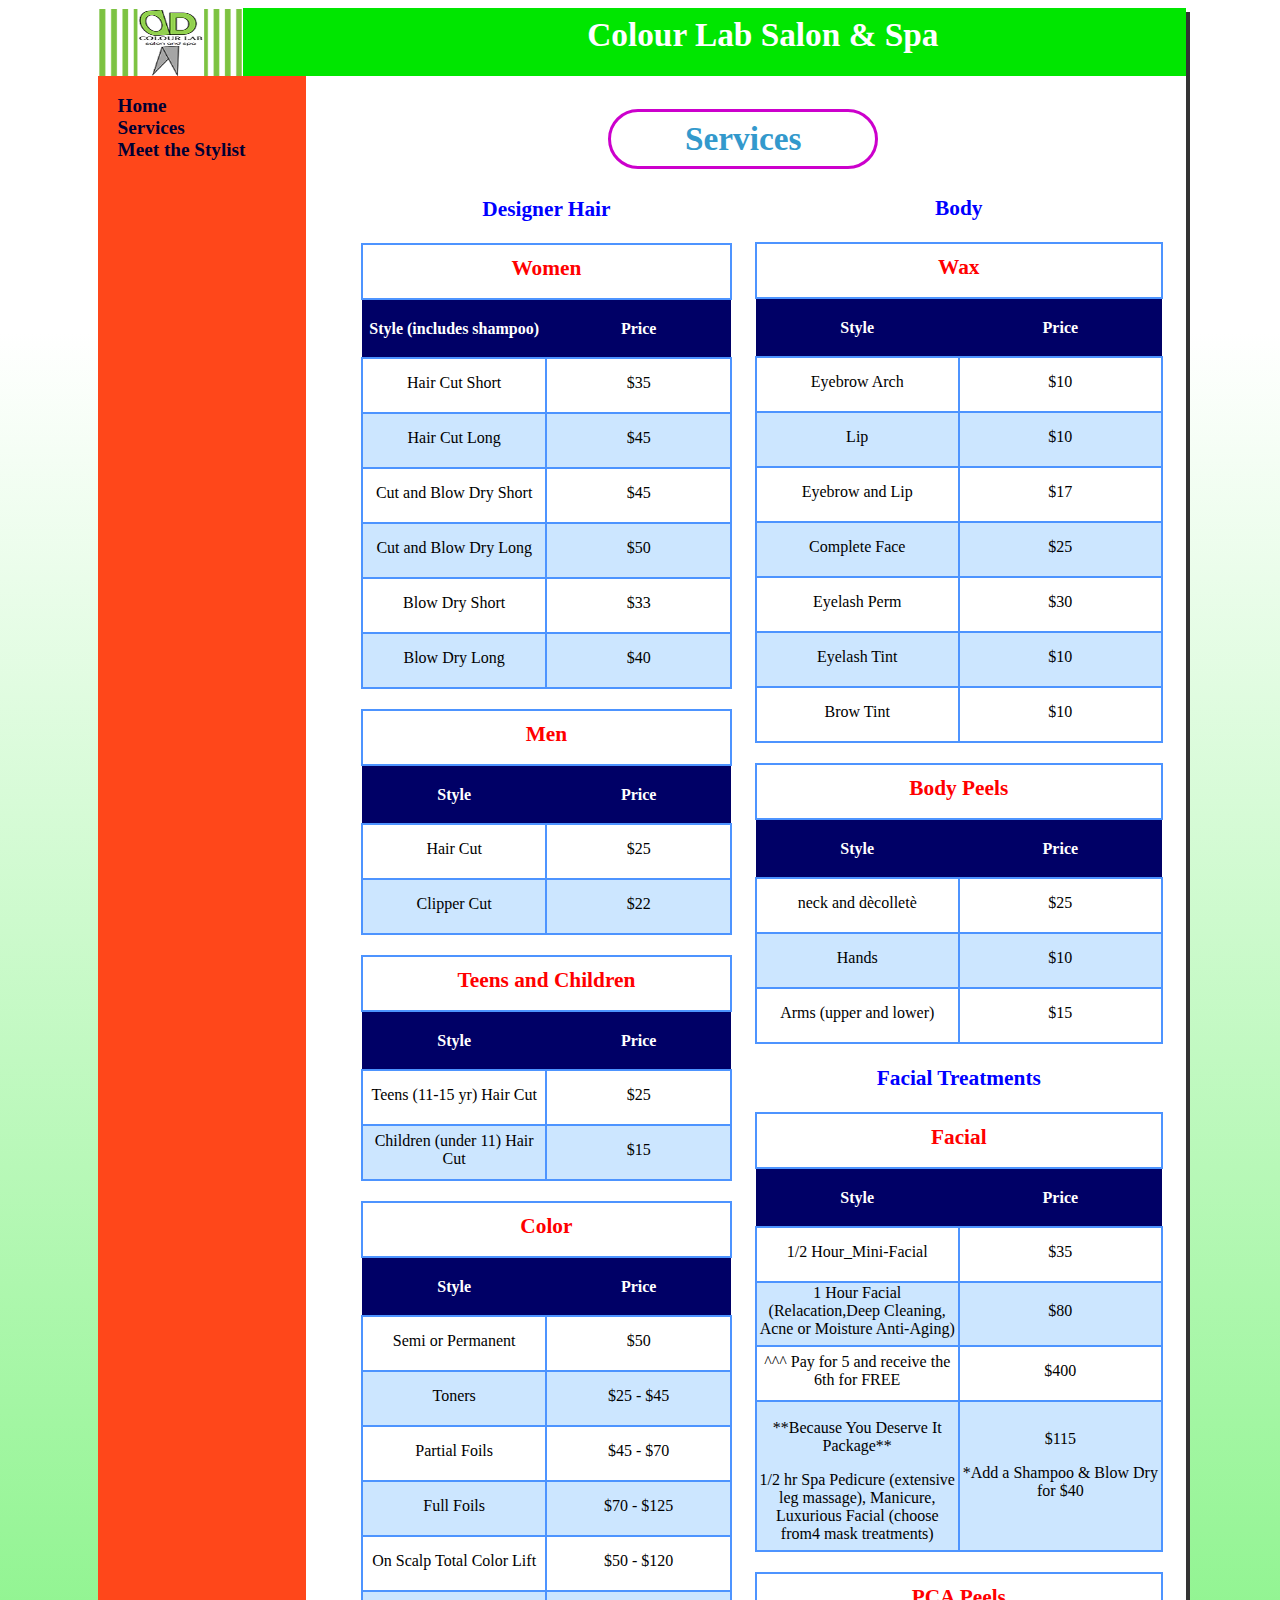
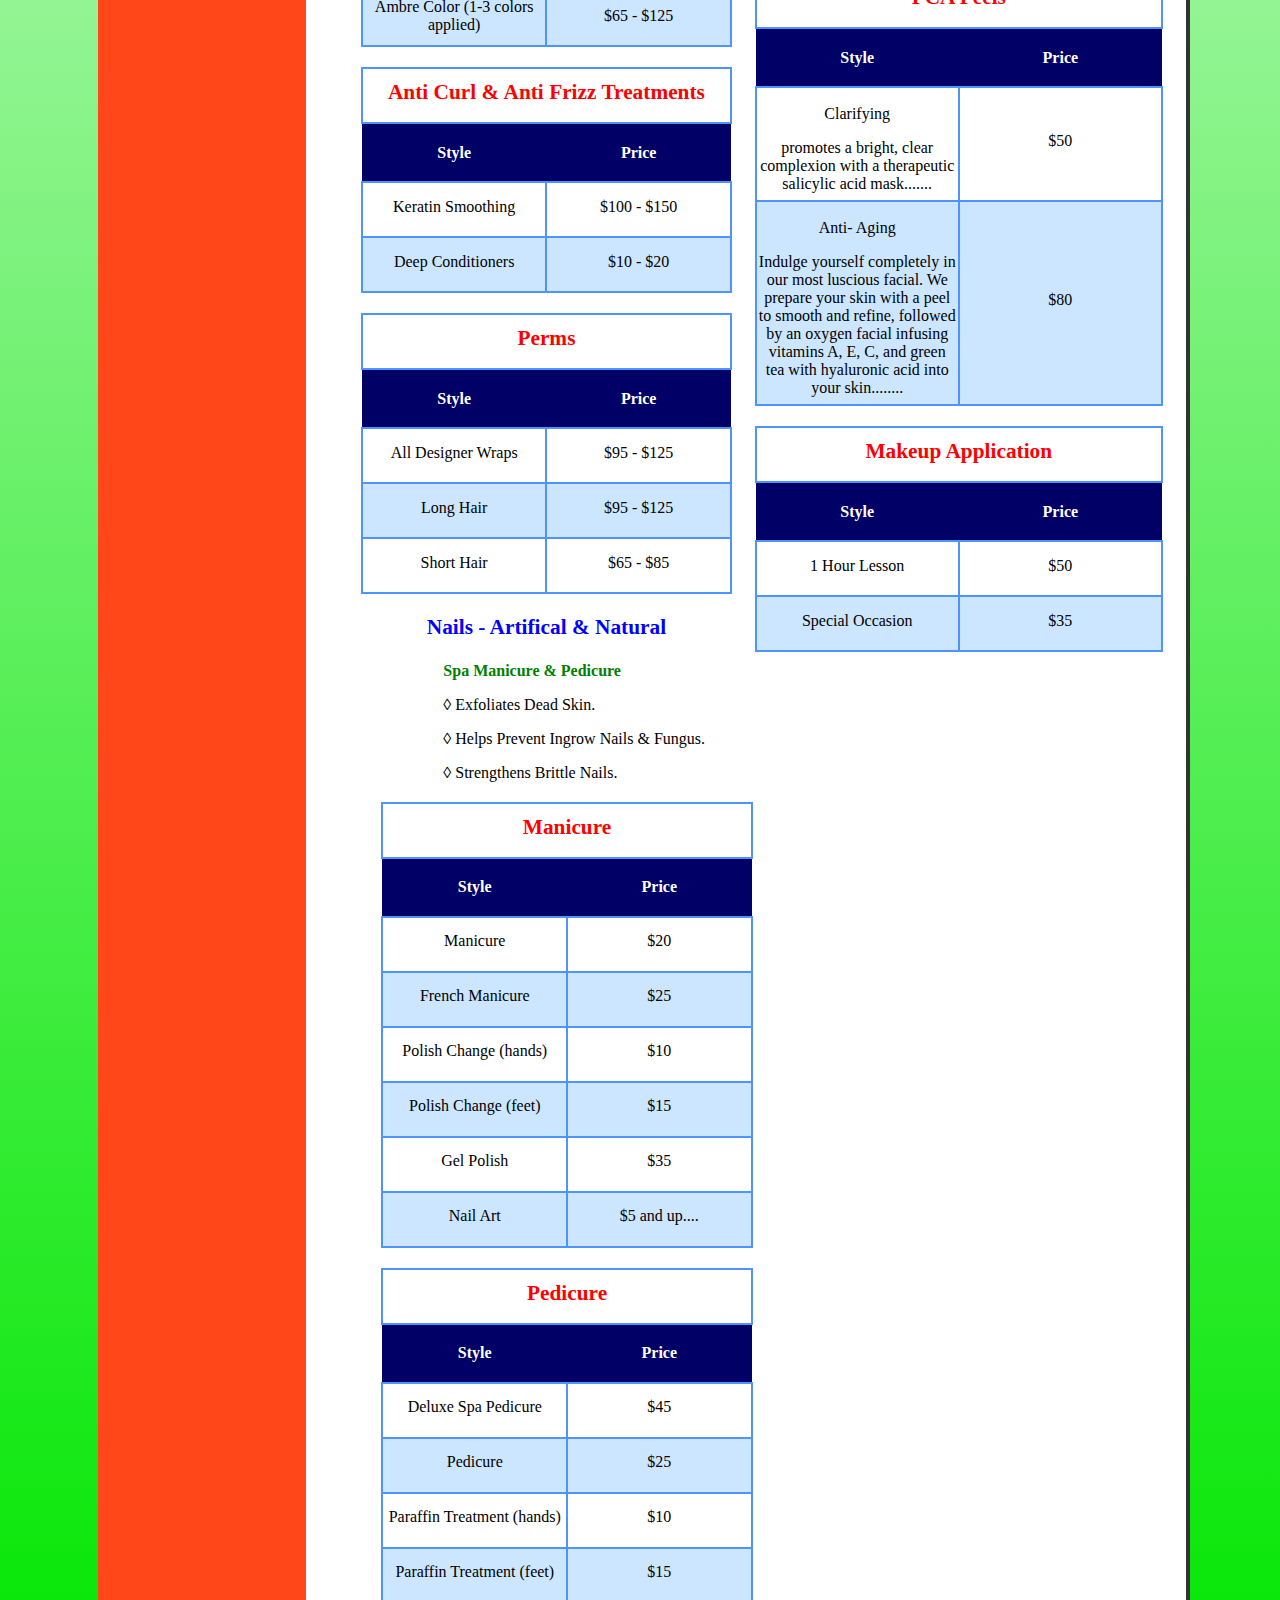
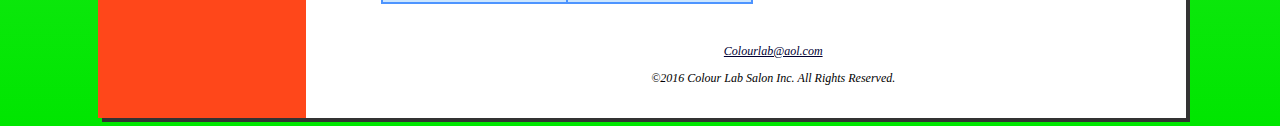
==== kimPrices.html @ 223b2608 "Added CNAME for colourlabsalon.net to go live." ====
<!DOCTYPE html>
<html lang = "en">

<head>	
	<meta charset = "UTF-8"/>
	
	<title>Atlantic Trails Resort/Accommodations</title>


</head>
	<body>

		<div id = "wrapper">	
			<header><label>Colour Lab Salon &amp; Spa</label></header>

			<nav>
				<ul>	
					<li><a href = "index.html">Home</a></li>
					<li><a href = "kimPrices.html">Services</a></li>
					<li><a href = "kimStaff.html">Meet the Stylist</a></li>					
				</ul>
			</nav>
			

			<main>
				<h2>Services</h2>

				<div id = "theRight" >	
					<h3>Body</h3>							
					<table id = "table-1">
						<thead>
							<tr>
								<td colspan = "2" >Wax</td>
							</tr>
							<tr>											
								<th>Style</th>
								<th>Price</th>											
							</tr>
						</thead>
						<tbody>
							<tr>											
								<td class = "dataAlign">Eyebrow Arch</td>
								<td>$10</td>

							</tr>
							<tr>											
								<td class = "dataAlign">Lip</td>
								<td>$10</td>											
							</tr>
							<tr>											
								<td class = "dataAlign">Eyebrow and Lip</td>
								<td>$17</td>

							</tr>
							<tr>											
								<td class = "dataAlign">Complete Face</td>
								<td>$25</td>											
								<tr>											
									<td class = "dataAlign">Eyelash Perm</td>
									<td>$30</td>											
								</tr>
								<tr>											
									<td class = "dataAlign">Eyelash Tint</td>
									<td>$10</td>											
								</tr>
								<tr>											
									<td class = "dataAlign">Brow Tint</td>
									<td>$10</td>											
								</tr>

							</tbody>
						</table>

						<table id = "table-1">
							<thead>
								<tr>
									<td colspan = "2" >Body Peels</td>
								</tr>
								<tr>											
									<th >Style</th>
									<th>Price</th>											
								</tr>
							</thead>
							<tbody>
								<tr>											
									<td class = "dataAlign">neck and d&egrave;collet&egrave; </td>
									<td>$25</td>

								</tr>
								<tr>											
									<td class = "dataAlign">Hands</td>
									<td>$10</td>											
								</tr>
								<tr>											
									<td class = "dataAlign">Arms (upper and lower)</td>
									<td>$15</td>

								</tr>
							</tbody>
						</table>

						<h3>Facial Treatments</h3>
						<table id = "table-1">
							<thead>
								<tr>
									<td colspan = "2" >Facial</td>
								</tr>
								<tr>											
									<th >Style</th>
									<th>Price</th>											
								</tr>
							</thead>
							<tbody>
								<tr>											
									<td class = "dataAlign">1/2 Hour_Mini-Facial</td>
									<td>$35</td>
								</tr>
								<tr>											
									<td class = "dataAlign">1 Hour Facial (Relacation,Deep Cleaning, Acne or Moisture Anti-Aging)</td>
									<td>$80</td>											
								</tr>
								<tr>											
									<td class = "dataAlign">^^^ Pay for 5 and receive the 6th for FREE</td>
									<td>$400</td>

								</tr>
								<tr>											
									<td class = "dataAlign"><p>**Because You Deserve It Package**</p> 1/2 hr Spa Pedicure (extensive leg massage), Manicure, Luxurious Facial (choose from4 mask treatments)</td>
									<td>$115 <p>*Add a Shampoo &amp; Blow Dry for $40</p></td>

								</tr>
							</tbody>
						</table>

						<table id = "table-1">
							<thead>
								<tr>
									<td colspan = "2" >PCA Peels</td>
								</tr>
								<tr>											
									<th>Style</th>
									<th>Price</th>											
								</tr>
							</thead>
							<tbody>
								<tr>											
									<td class = "dataAlign"><p>Clarifying</p> promotes a bright, clear complexion with a therapeutic salicylic acid mask....... </td>
									<td>$50</td>

								</tr>
								<tr>											
									<td class = "dataAlign"><p>Anti- Aging</p> Indulge yourself completely in our most luscious facial. We prepare your skin with a peel to smooth and refine, followed by an oxygen facial infusing vitamins A, E, C, and green tea with hyaluronic acid into your skin........</td>
									<td>$80</td>											
								</tr>										
							</tbody>
						</table>

						<table id = "table-1">
							<thead>
								<tr>
									<td colspan = "2" >Makeup Application</td>
								</tr>
								<tr>											
									<th >Style</th>
									<th>Price</th>											
								</tr>
							</thead>
							<tbody>
								<tr>											
									<td class = "dataAlign">1 Hour Lesson </td>
									<td>$50</td>

								</tr>
								<tr>											
									<td class = "dataAlign">Special Occasion</td>
									<td>$35</td>											
								</tr>										
							</tbody>
						</table>																	
					</div>




					<div id = "theLeft" >									
						<h3>Designer Hair</h3>	
						<table id = "table-1">

							<thead>
								<tr>
									<td colspan = "2" >Women</td>

								</tr>
								<tr>											
									<th >Style (includes shampoo)</th>
									<th>Price</th>											
								</tr>
							</thead>
							<tbody>
								<tr>											
									<td class = "dataAlign">Hair Cut Short</td>
									<td>$35</td>

								</tr>
								<tr>											
									<td class = "dataAlign">Hair Cut Long</td>
									<td>$45</td>											
								</tr>
								<tr>											
									<td class = "dataAlign">Cut and Blow Dry Short</td>
									<td>$45</td>

								</tr>
								<tr>											
									<td class = "dataAlign">Cut and Blow Dry Long</td>
									<td>$50</td>											
									<tr>											
										<td class = "dataAlign">Blow Dry Short</td>
										<td>$33</td>											
									</tr>
									<tr>											
										<td class = "dataAlign">Blow Dry Long</td>
										<td>$40</td>											
									</tr>

								</tbody>
							</table>	

							
							<table id = "table-1">
								<thead>
									<tr>
										<td colspan = "2" >Men</td>

									</tr>
									<tr>											
										<th >Style</th>
										<th>Price</th>											
									</tr>
								</thead>
								<tbody>
									<tr>											
										<td class = "dataAlign">Hair Cut</td>
										<td>$25</td>

									</tr>
									<tr>											
										<td class = "dataAlign">Clipper Cut</td>
										<td>$22</td>											
									</tr>
								</tbody>
							</table>


							<table id = "table-1">
								<thead>
									<tr>
										<td colspan = "2" >Teens and Children</td>

									</tr>
									<tr>											
										<th >Style</th>
										<th>Price</th>											
									</tr>
								</thead>
								<tbody>
									<tr>											
										<td class = "dataAlign">Teens (11-15 yr) Hair Cut</td>
										<td>$25</td>

									</tr>
									<tr>											
										<td class = "dataAlign">Children (under 11) Hair Cut</td>
										<td>$15</td>											
									</tr>
								</tbody>
							</table>


							<table id = "table-1">
								<thead>
									<tr>
										<td colspan = "2" >Color</td>

									</tr>
									<tr>											
										<th >Style</th>
										<th>Price</th>											
									</tr>
								</thead>
								<tbody>
									<tr>											
										<td class = "dataAlign">Semi or Permanent</td>
										<td>$50</td>

									</tr>
									<tr>											
										<td class = "dataAlign">Toners</td>
										<td>$25 - $45</td>											
									</tr>
									<tr>											
										<td class = "dataAlign">Partial Foils</td>
										<td>$45 - $70</td>											
									</tr>
									<tr>											
										<td class = "dataAlign">Full Foils</td>
										<td>$70 - $125</td>											
									</tr>
									<tr>											
										<td class = "dataAlign">On Scalp Total Color Lift</td>
										<td>$50 - $120</td>											
									</tr>
									<tr>											
										<td class = "dataAlign">Ambre Color (1-3 colors applied)</td>
										<td>$65 - $125</td>											
									</tr>
								</tbody>
							</table>	


							<table id = "table-1">
								<thead>
									<tr>
										<td colspan = "2" >Anti Curl &amp; Anti Frizz Treatments</td>

									</tr>
									<tr>											
										<th >Style</th>
										<th>Price</th>											
									</tr>
								</thead>
								<tbody>
									<tr>											
										<td class = "dataAlign">Keratin Smoothing</td>
										<td>$100 - $150</td>

									</tr>
									<tr>											
										<td class = "dataAlign">Deep Conditioners</td>
										<td>$10 - $20</td>											
									</tr>										
								</tbody>
							</table>	


							<table id = "table-1">
								<thead>
									<tr>
										<td colspan = "2" >Perms</td>

									</tr>
									<tr>											
										<th >Style</th>
										<th>Price</th>											
									</tr>
								</thead>
								<tbody>
									<tr>											
										<td class = "dataAlign">All Designer Wraps</td>
										<td>$95 - $125</td>

									</tr>
									<tr>											
										<td class = "dataAlign">Long Hair</td>
										<td>$95 - $125</td>											
									</tr>
									<tr>											
										<td class = "dataAlign">Short Hair</td>
										<td>$65 - $85</td>											
									</tr>

								</tbody>
							</table>

							<h3>Nails - Artifical &amp; Natural</h3>

							<div class = "theBenefits">
								<h4>Spa Manicure &amp; Pedicure</h4>
								<p>&loz; Exfoliates Dead Skin.</p>
								<p>&loz; Helps Prevent Ingrow Nails &amp; Fungus.</p>
								<p>&loz; Strengthens Brittle Nails.</p>

							</div>

							<table id = "table-1">
								<thead>
									<tr>
										<td colspan = "2" >Manicure</td>

									</tr>
									<tr>											
										<th >Style</th>
										<th>Price</th>											
									</tr>
								</thead>
								<tbody>
									<tr>											
										<td class = "dataAlign">Manicure</td>
										<td>$20</td>

									</tr>
									<tr>											
										<td class = "dataAlign">French Manicure</td>
										<td>$25</td>											
									</tr>
									<tr>											
										<td class = "dataAlign">Polish Change (hands)</td>
										<td>$10</td>											
									</tr>
									<tr>											
										<td class = "dataAlign">Polish Change (feet)</td>
										<td>$15</td>											
									</tr>
									<tr>											
										<td class = "dataAlign">Gel Polish</td>
										<td>$35</td>											
									</tr>
									<tr>											
										<td class = "dataAlign">Nail Art</td>
										<td>$5 and up....</td>											
									</tr>
								</tbody>
							</table>

							<table id = "table-1">
								<thead>
									<tr>
										<td colspan = "2" >Pedicure</td>

									</tr>
									<tr>											
										<th>Style</th>
										<th>Price</th>											
									</tr>
								</thead>
								<tbody>
									<tr>											
										<td class = "dataAlign">Deluxe Spa Pedicure</td>
										<td>$45</td>

									</tr>
									<tr>											
										<td class = "dataAlign">Pedicure</td>
										<td>$25</td>											
									</tr>
									<tr>											
										<td class = "dataAlign">Paraffin Treatment (hands)</td>
										<td>$10</td>											
									</tr>
									<tr>											
										<td class = "dataAlign">Paraffin Treatment (feet)</td>
										<td>$15</td>											
									</tr>

								</tbody>
							</table>
						</div>





					<footer id= "beef">
						<div id = "tree"><span id = "east"></span></div>
						<div class = "theMail"><a href = "mailto:Colourlab@aol.com" >Colourlab&#64;aol.com</a></div> 	
						<p class = "copyright">&copy;2016 Colour Lab Salon Inc.&nbsp;All Rights Reserved.</p>							
					</footer>



						</main>
					</div>									    	

				</body>

				<link rel = "stylesheet"  href = "kimStyles.css" type = "text/css">	
				<script src = "jquery-3.1.1.js"></script>			
				<script src = "kimFun.js"  type = "text/javascript"></script>
				

				</html>
---- kimStyles.css ----
@media screen and (min-width:64em){ 
	body{		
			
		background: linear-gradient(0deg, #00e600,white 90%) no-repeat;
		width:100%;
	}

	header{	
		background-color:#00e600;						
		background-image: url(colourLabLogo.png);
		background-repeat: no-repeat;
		background-position: top left;
		background-size: 145px 70px;
		padding-top: .5em;
		height: 60px;			
	}

	header label{
		color: #FFFFFF;
		font-size: 25pt;
		font-weight:bold;
		font-family: georgia;		
		margin-left: 45%;
	}


	nav ul{
		list-style: none;
		font-size: 1.2em;
		float: left;
		width:160px;	
		padding: 0px;
		margin-left: 20px;
	}

	nav a{
		text-decoration: none;
		font-weight: bold;
	}

	main ul{
		list-style-image: url("images/marker.gif");	
	}

	a:link{
		color: #000033;
	}

	a:visited{
		color: #344873;
	}
	a:hover{
		color:#FFFFFF;
	}

	#main-image{
		padding-top: 30px;		
		background-image: url(indexImage.jpg);
		height:190px;
		background-size: 100% 100%; 
		background-repeat: no-repeat;
		margin-left:19.2%;

	}

	main{
		background-color: #FFFFFF;
		margin-left: 19.2%;
		padding-left: 5%;
		padding-top: 5px;		
		width:75.8%;
		min-height: auto;

	}

	#newMain{
		background-color: #FFFFFF;
		margin-left: 20%;
		padding-left: 30px;
		padding-top: 1em;
		width: 75.5%;

	}

	#accommodations-image{

		height:300px;
		background-image: url(images/bungalow-main.jpg);
		background-size: 100% 100%; 
		background-repeat: no-repeat;
		margin-left:190px;
	}
	#activities-image{
		padding-top: 30px;	
		height:300px;
		background-image:url(images/trail-main.jpg);
		background-size: 100% 100%; 
		background-repeat: no-repeat;
		margin-left:190px;
	}

	#wrapper{	
		vertical-align: middle;
		width: 85%;			
		background-color: #ff471a;
		box-shadow:4px 4px #333333;
		min-width: 20%;
		max-width: 100%;	
		margin-left: 7%;	
	}

	footer{
		font-size: 75%;
		font-family: Georgia;
		font-style: italic; 
		text-align: center;
		padding: 20px;
		background-color: #FFFFFF;
		width: 75.3%;
		margin-left: -20%;
	}

	#beef{
		font-size: 75%;
		font-family: Georgia;
		font-style: italic; 
		text-align: center;
		padding: 20px;	
		width: 90%;
		margin-right: auto;
		margin-left: auto;

	}


	nav.one{
		font-weight: bold;	
	}
	.one a{
		text-decoration: none;
	}

	main h2{
		color:#3399CC;
		font-family: Times;
		font-weight: bold;
		font-size: 25pt;		
		margin-left: 30%;
		border: 3px solid #cc00cc;
		width:30%;
		text-align: center;
		border-radius: 50px 50px;
		padding:1%;
		

	}

	dt{
		color:blue;
		font-family: georgia;
		font-weight: bold;
		text-align: center;
		font-size: 16pt;

	}

	.resort{
		color:#5C7FA3;
		font-weight: bold;
		margin-left: 0%;
	}

	h1{
		font-family: Times;
		margin-top: 0;
	}
	.theZoom{


	}

	.contact{
		padding-top: 10px;
		font-size: 90%;
		padding-bottom: 0%;
		margin-left: 69.5%;
		width:25%;
		margin-top: -130px;
		position:static;

	}


	p.copyright{
		text-align: center;
	}

	table{
		border-spacing: 0;
		border-collapse: collapse;	
		width:90%;
		margin: 20px auto; 

	}


	td{	
		border: 2px solid #4d94ff;
		text-align: center;
		color: black;
		padding-bottom: 7px;	
	}

	#beauty label{
		font-size: 14pt;
		font-weight: bold;
		color: white;
		font-family: Georgia;		
		margin-left: 15%;
		margin-bottom: 5%;		
	}


	table thead,th,tr{
		border: none;
		background:#000066;
		color:white;
		height: 55px;
		width:150px;    
	}

	tr:nth-child(even) {
		background-color: #cce6ff;
	}


	tr:nth-child(odd) {
		background-color: white;
	}
	

	#table-1 a{
		color: blue;
	}
	.mobiletel {
		display: none;
	}



	input[type = submit]{
		background-color: #90C7E3;
		position: relative;
		left: 5%;	
	}
	input[type = number]{
		width: 10%;
		-moz-appearance: textfield;
	}
	input[id = "myPhone"]{
		width: 31.5%;
	}


	p input{	
		text-align: left;
		
	}

	textarea{
		width: 35%;	
		font-size: 5px;
	}
	.goat{
		height:40%;
		position: relative;
		bottom: 2.5em;
	}

	#hoom{
		display: inline-block;
		padding-top: 5px;
		width: 100%;
	}

	#tree{
		position: relative;
		bottom: 10px;
		width: 100%;
	}

	form{
		background-color: #d9d9d9;	
		box-shadow: 2px 2px  #d9d9d9;	
		padding-bottom: 2em;
		width:97%;
		border-color:#90C7E3;
		border-style: solid;
		border-width: .125em;

	}

	.highlight1 td{
		background: yellow!important;	
		color:red!important;
	}

	.comments{
		height:3em;
		width:50%;
		font-size: 12pt;
	}

	input[id = "myFName"]{
		width:35%;
	}

	input[id = "myLName"]{
		width:35%;
	}

	input[id = "myEmail"]{
		width:65%;
	}

	input[id = "myArrival"]{
		width:20%;
	}
	fieldset{
		border:0;
	}

	#timeControl label{
		color:blue;
		font-weight: bold;
		margin: 0;
		text-align: right;
		font-size: 10pt;
		width:12%;
		display: inline-block;
		margin-left: -3%;

	}

	#timeControl p{	
		display: inline;		
		color: #808080 ;
		font-size: 12pt;
		padding-right:0px;
		font-family: Times;	
		text-align: left;
		margin:0;
		width: 0%;
	}

	h4{
		margin-bottom: 1%;
		color: green;		
	}
	#hours h4{
		color:red;
		margin-left:0;

	}

	h5{
		margin-top:1%;
		color:red;
		font-weight: bold;
		font-family: georgia;
	}

	.sidePanel{
		background-color:green;
	}

	#map{
		width: 38%;
		height: 240px;
		background-color: gray;		
		margin-top: 2.5%;
		border: 3px solid black;
		float:left;
		margin-left:20%;
		border-radius: 50px;
		border-color: blue;
		
	}

	#beauty{	
		background-image: url(innerBeauty.jpg);
		height:250px;
		background-size: 100% 100%; 
		background-repeat: no-repeat;
		width:38%;
		margin-top: 2.5%;		
		float:left;	
		border-radius: 30px;
	}

	#theMessage p{
		width:39%;
		font-family: georgia;	
		color: #42d7f4;
		font-weight: bold;
		padding-top: 17em;

	}

	#hours{
		margin-top: 50px;

	}

	.dataAlign{
		text-align: center;
	}
	#theLeft{
		width: 50%;		
	}

	

	#theLeft thead td{
		font-size: 16pt;
		font-weight: bold;
		color:red;
		text-align: center;
	}

	#theRight{
		width:55%;	
		float:right;
		margin-top:-22px;
	}
	

	#theRight thead td{
		font-size: 16pt;
		font-weight: bold;
		color:red;
		text-align: center;
	}

	.theBenefits p, h4{
		margin-left:20%;
	}

	#theLeft h3{
		color:blue;
		font-family: georgia;
		font-weight: bold;
		text-align: center;
		font-size: 16pt;

	}

	#theRight h3{
		color:blue;
		font-family: georgia;
		font-weight: bold;
		text-align: center;
		font-size: 16pt;

	}

	
	

}









@media only screen and (min-device-width: 37.6em ) and (max-device-width:64em){

	body{
		background-color : white;		
		color : #8c8c8c;
		font-family : Arial;		
		margin-top: -.25%;
		width:100%;
		margin-top: 0%;
		margin-bottom: -50%;
		
	}

	header{	
		background-color:#000033;
		color: #FFFFFF;
		margin-bottom:0;
		font-size: 30px;font-weight:bold;
		background-image: url(images/sunset.jpg);
		background-repeat: no-repeat;
		background-position: top right;
		padding-top: 15px;
		height: 60px;
		text-align: center;		
	}

	nav ul {
		font-weight: bold;
		list-style: none;
		font-size: 1.2em;
		float: none;
		width:auto;			
		margin: 0;			
		overflow: hidden;	
		padding-bottom: 0.25em;
		padding-left: 0.75em;
		padding-right: 0.75em;
		padding-top: 0.25em;
		text-align: center;
	}

	nav li {
		float: none;
		display: inline;
	}

	nav li a{
		padding: 0.5em;			
		text-decoration: none;		
	}
	

	main ul{
		list-style-image: url("images/marker.gif");	
	}

	a:link{
		color: #000033;
	}

	a:visited{
		color: #344873;
	}
	a:hover{
		color:#FFFFFF;
	}

	#main-image{
		padding-top: 30px;		
		background-image: url(images/coast-main.jpg);
		height:200px;
		background-size: 100% 100%; 
		background-repeat: no-repeat;
		margin-left:0px;

	}

	main{
		background-color: white;
		margin-left: 0px;
		padding-left: 30px;
		padding-top: 20em;
		padding: 20px;	
		width: auto;	
		height: 40em;		
	}

	#accommodations-image{

		height:200px;
		background-image: url(images/bungalow-main.jpg);
		background-size: 100% 100%; 
		background-repeat: no-repeat;
		margin-left:0px;
	}
	#activities-image{
		padding-top: 30px;	
		height:200px;
		background-image:url(images/trail-main.jpg);
		background-size: 100% 100%; 
		background-repeat: no-repeat;
		margin-left:0px;
	}

	#wrapper{	
		vertical-align: middle;
		width: auto;
		margin-top: 0px;
		margin-left:-1%;	
		background-color: #90C7E3;
		box-shadow:none;
		min-width:0px;
		
	}

	footer{
		font-size: 75%;
		font-family: Georgia;
		font-style: italic; 
		text-align: center;
		padding: 20px;
		background-color: #90C7E3;
		width:auto;
		margin-left: -5em;
		
	}	

	h2{
		color:#3399CC;
		font-family: Times;
		font-weight: bold;
	}

	dt,h3{
		color:#000033;
		font-family: Times;
		font-weight: bold;
	}

	.resort{
		color:#5C7FA3;
		font-weight: bold;

	}

	h1{
		font-family: Times;
		margin-top: 0;
	}
	.theZoom{


	}

	.contact{
		font-size: 90%;
		padding-top: 1em;
		padding-bottom: 1em;

	}

	p.copyright{
		text-align: center;
	}

	table{
		border-spacing: 0;
		border-collapse: collapse;	
		width:70%;
		margin: 20px auto; 

	}

	td{	
		border: 2px solid #4d94ff;
		text-align: center;
		color: black;
		padding-bottom: 7px;	
	}

	label{
		font-size: 14pt;
		font-weight: bold;
		color: black;
		font-family: Georgia;
	}


	#table-1 thead,th{
		border: 2px solid #4d94ff;
		background:#000066;
		color:white;
		height: 55px;    
	}

	tr:nth-child(even) {
		background-color: #cce6ff;
	}


	tr:nth-child(odd) {
		background-color: white;
	}

	#table-1 .left{
		text-align: left;
	}

	#table-1 a{
		color: blue;
	}

	.mobiletel{
		display: none;
	}

	input[type = submit]{
		background-color: #90C7E3;
		position: relative;
		left: 5%;	
	}
	input[type = number]{
		width: 5%;
		-moz-appearance: textfield;
	}
	input[type = tel]{
		width: 31.5%;
	}

	input[id = "myFName"]{
		width:35%;
	}

	input[id = "myLName"]{
		width:35%;
	}

	input[id = "myEmail"]{
		width:50%;
	}

	input[id = "myArrival"]{
		width:15%;
	}

	.goat{
		height:40%;
		position: relative;
		bottom: 1.5em;

	}

	#hoom{
		padding-top: 5px;
	}

	#tree{
		position: relative;
		bottom: 1em;
		width: 100%;
	}

	form{
		background-color: #d9d9d9;	
		box-shadow: 3px 3px  #d9d9d9;	
		padding-bottom: 2em;
		border-color:#90C7E3;
		border-style: solid;
		border-width: .125em;

	}

	.highlight1 td{
		background: yellow!important;	
		color:red!important;
	}

	.comments{
		height:3em;
		width:50%;;
	}

	p label{	
		display: inline-block;
		width:20%;	
		text-align: right;
		color: #808080 ;
		font-size: 12pt;
		padding-right:5px;
		font-family: Times;	
	}

	#beef{
		font-size: 75%;
		font-family: Georgia;
		font-style: italic; 
		text-align: center;
		padding: .5em;	
		background-color: #90C7E3;
		width: 105.6%;
		margin-left: -5%;

	}

	#tuna{
		background-color: white;
		position: relative;
		margin-bottom: 27%;
		margin-top: 5%;
	}

	fieldset{
		border:0;
	}

	#timeControl p{
		background-color: green;

	}



}









@media screen and (max-width:37.5em){ 

	body{
		width: auto;
		background-color: white;
		height: 500px;
		color: #737373;
		font-family: Arial;		
		margin: 0;
	}

	header{	
		width: auto;
		background-color:#000033;
		color: #FFFFFF;
		font-size: 1.5em;
		font-weight:bold;
		background-image: url(images/sunset.jpg);
		background-repeat: no-repeat;
		background-position: top right;
		padding-top: 1em;		
		height: 40px;
		text-align: center;				
	}
	nav{
		margin-left: -50px;
	}	

	nav ul{	
		font-weight: bold;
		list-style: none;
		font-size: 1.2em;
		float: none;
		width:auto;			
		margin: 0;			
		overflow: hidden;			
		text-align: center;					
	}

	nav li{			 		
		display:block;	
		border-bottom: 2px solid #330000;		

	}

	nav a{			
		text-decoration: none;				
	}

	main ul{
		list-style-image: url("images/marker.gif");	
	}

	a:link{
		color: #000033;
	}

	a:visited{
		color: #344873;
	}
	a:hover{
		color:#FFFFFF;
	}


	#main-image{
		padding-top: 0px;		
		background-image:none;
		height:0;
		background-size: 100% 100%; 
		background-repeat: no-repeat;
		margin-left:0px;

	}

	main{
		background-color: #FFFFFF;		
		padding-left: 1em;
		padding-right: 1em;
		padding-top: 0.1em;
		padding-bottom: 0.1em;
		width: auto;	
		font-size: 90%;	
		margin-left:0;	

	}

	#accommodations-image{

		height:0px;
		background-image:none;
		background-size: 100% 100%; 
		background-repeat: no-repeat;
		margin-left:0px;
	}

	#activities-image{
		padding-top: 0px;	
		height:0px;
		background-image:none;
		background-size: 100% 100%; 
		background-repeat: no-repeat;
		margin-left:0px;
	}

	#wrapper{			
		background-color: #90C7E3;				
	}

	footer{
		font-size: 75%;
		font-family: Georgia;
		font-style: italic; 
		text-align: center;
		padding: 10px;
		background-color: #FFFFFF;
		color: #808080;
		width: 105%;
		margin-left: -3%;
		
	}

	
	h2{
		color:#3399CC;
		font-family: Times;
		font-weight: bold;
	}

	dt,h3{
		color:#000033;
		font-family: Times;
		font-weight: bold;
	}

	.resort{
		color:#5C7FA3;
		font-weight: bold;
	}

	h1{
		font-family: Times;
		margin-top: 0;
		font-size: 1.5em;
	}

	.contact a[href^=tel]{		
		font-size: 90%;
		color:blue;	

	}
	.contact{
		padding-bottom: 1em;
	}

	p.copyright{
		text-align: center;
	}

	table{
		display:none;
		border-spacing: 0;
		border-collapse: collapse;	
		width:70%;
		margin: 20px auto; 

	}

	td{	
		border: 2px solid #4d94ff;
		text-align: center;
		color: black;
		padding-bottom: 7px;	
	}

	label{
		font-size: 14pt;
		font-weight: bold;
		color: black;
		font-family: Georgia;
		display:block;
	}


	#table-1 thead,th{
		border: 2px solid #4d94ff;
		background:#000066;
		color:white;
		height: 55px;    
	}

	tr:nth-child(even) {
		background-color: #cce6ff;
	}


	tr:nth-child(odd) {
		background-color: white;
	}

	#table-1.left{
		text-align: left;
	}

	#table-1 a{
		color: blue;
	}

	.desktel{
		display:none;
	}


	input[type = submit]{
		background-color: #90C7E3;
		position: relative;
		left: 5%;	
	}
	input[type = number]{
		width: 10%;
		-moz-appearance: textfield;
	}
	input[type = tel]{
		width: 55%;;
	}

	input[id = "myFName"]{
		width:55%;
	}

	input[id = "myLName"]{
		width:55%;
	}

	input[id = "myEmail"]{
		width:70%;
	}

	input[id = "myArrival"]{
		width:25%;
	}

	.goat{
		height:40%;
		position: relative;
		bottom: .25em;
		display: block;
		text-align: left;

	}

	#hoom{
		padding-top: 5px;
		position:relative;
		display:block;
	}

	#tree{
		position: relative;
		bottom: 1em;
		width: 100%;
	}

	form{
		background-color: #d9d9d9;	
		box-shadow: 3px 3px  #d9d9d9;	
		padding-bottom: 2em;
		border-color:#90C7E3;
		border-style: solid;
		border-width: .125em;

	}

	.highlight1 td{
		background: yellow!important;	
		color:red!important;
	}

	.comments{
		height:3em;
		width:75%;
		margin-left: 3%;
	}

	p label{	
		display: inline-block;
		width:125px;	
		text-align: right;
		color: #808080 ;
		font-size: 12pt;
		padding-right:5px;
		font-family: Times;	
		text-align: left;
		margin-left: 3%;
	}

	#beef{
		background-color: #90C7E3;
		margin-left: -5%;
	}

	#tuna{
		background-color: white;
		position: relative;
		margin-bottom: 10%;
		margin-top: 5%;	
	}

	input{
		display: block;
		text-align: left;
		margin-left: 3%;
	}

	fieldset{
		border:0;
	}

}
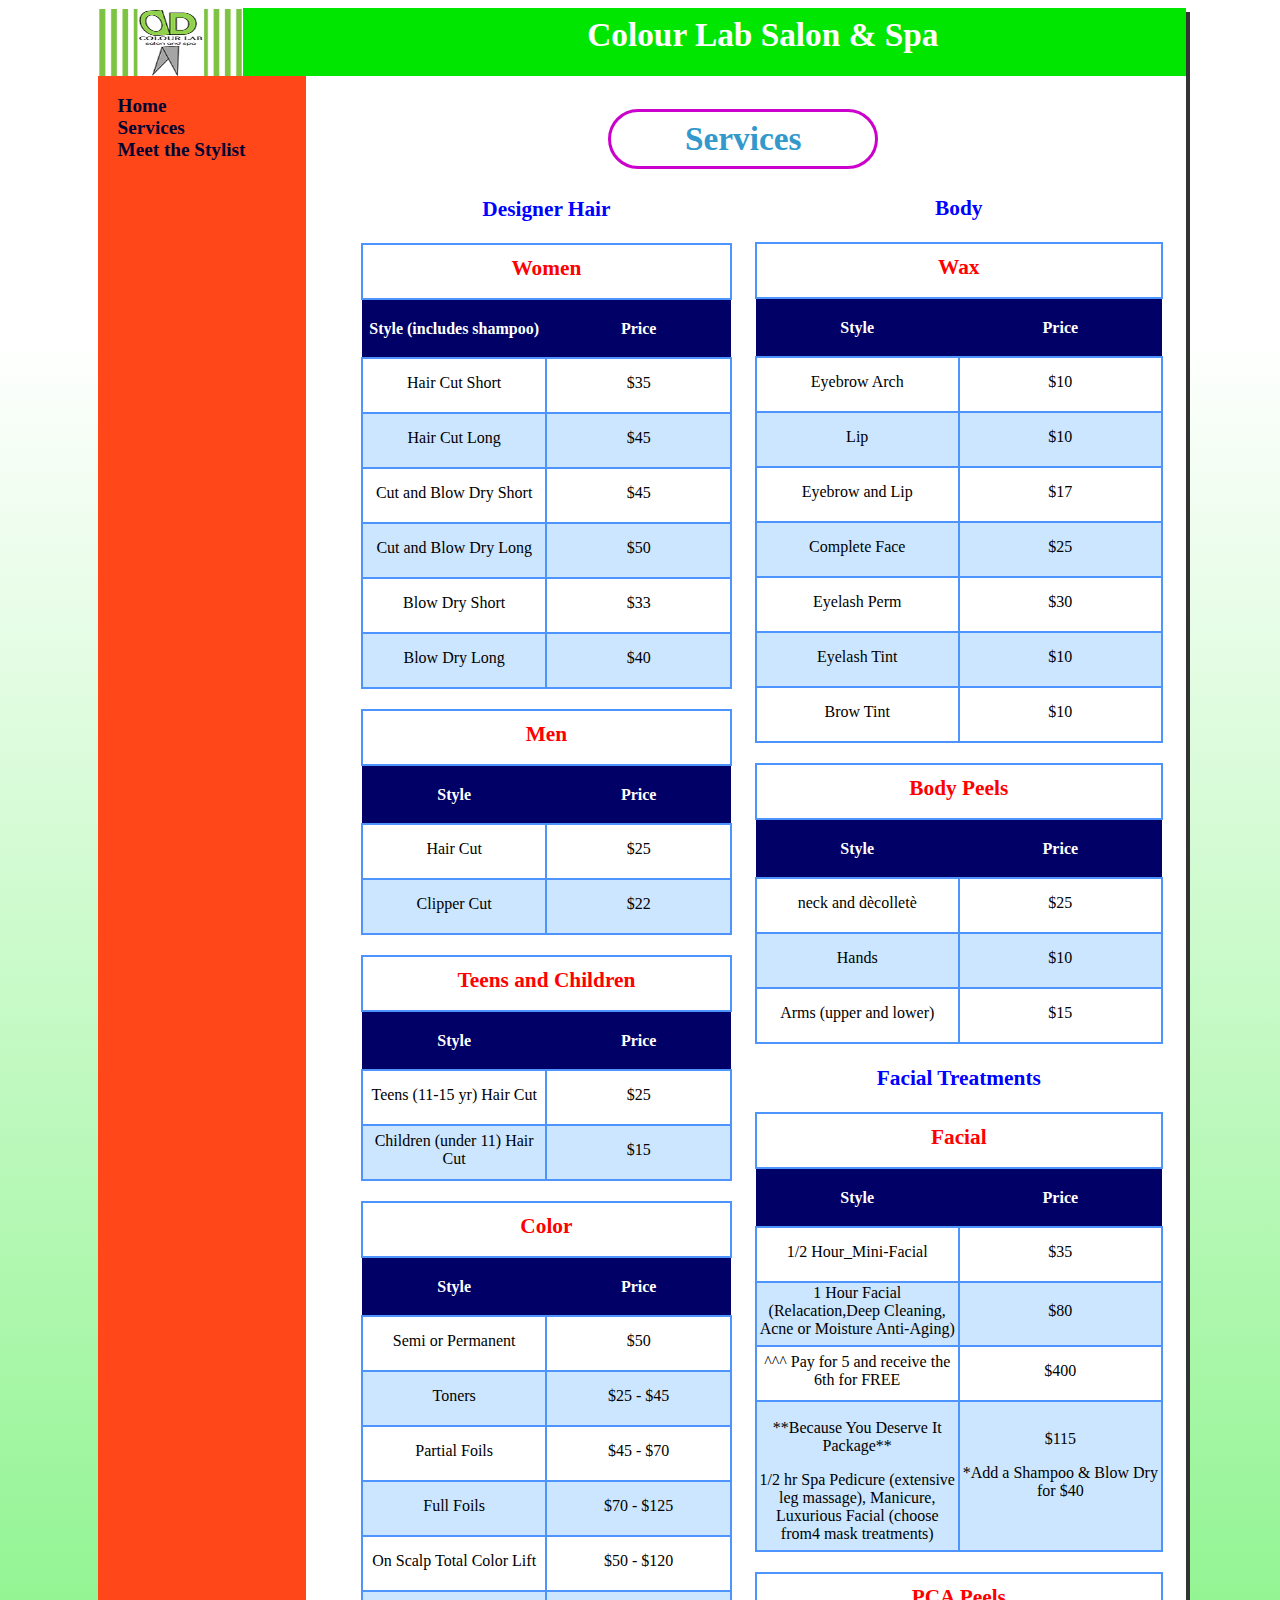
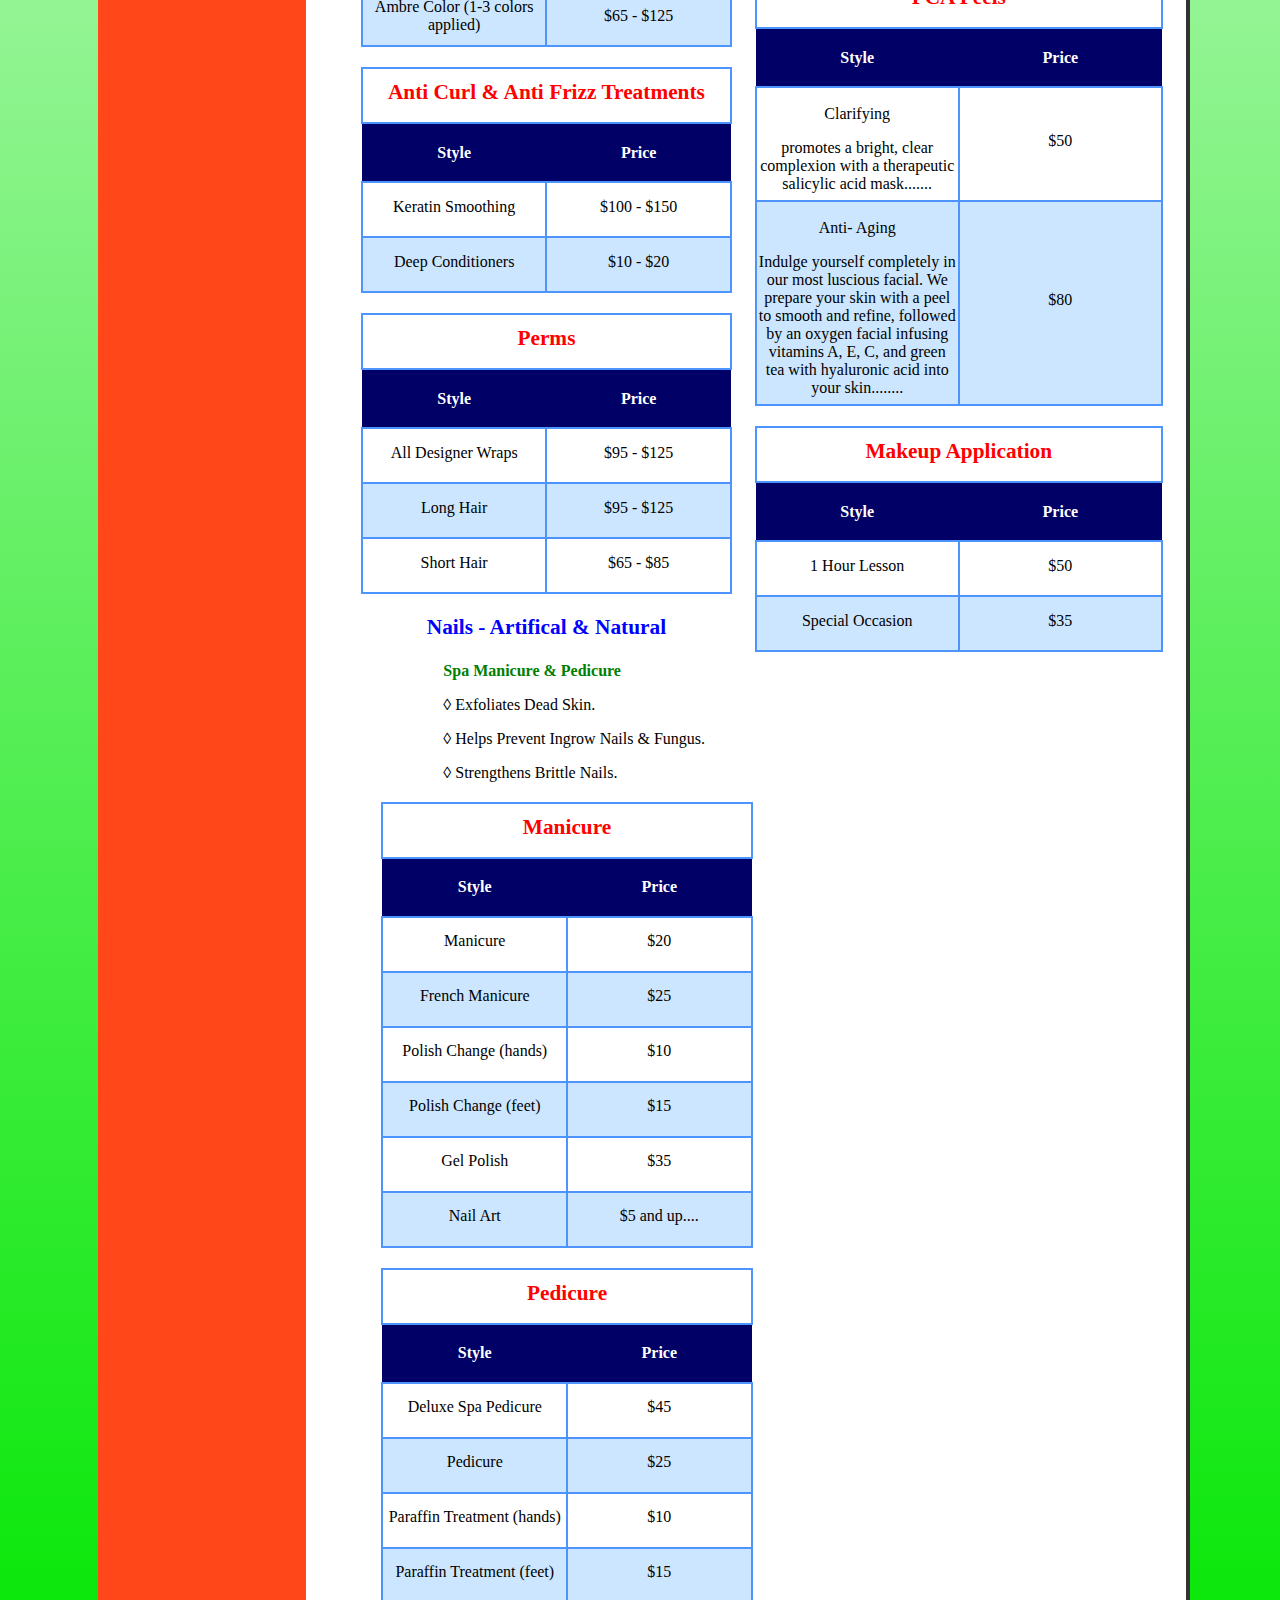
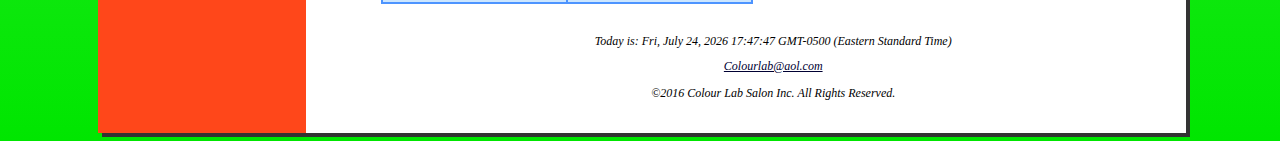
==== commit b86817e1: "Changes for favicon fixes." ====
--- a/kimPrices.html
+++ b/kimPrices.html
@@ -1,13 +1,12 @@
 <!DOCTYPE html>
 <html lang = "en">
-
-<head>	
-	<meta charset = "UTF-8"/>
-	
-	<title>Atlantic Trails Resort/Accommodations</title>
-
-
-</head>
+<meta charset = "UTF-8"/>
+
+<head>
+	<link rel = "icon"  type = "image/x-icon" href = "colourLabIcon.ico" />
+	<title>Colour Lab Salon &amp; Spa</title>		
+</head>	
+
 	<body>
 
 		<div id = "wrapper">	
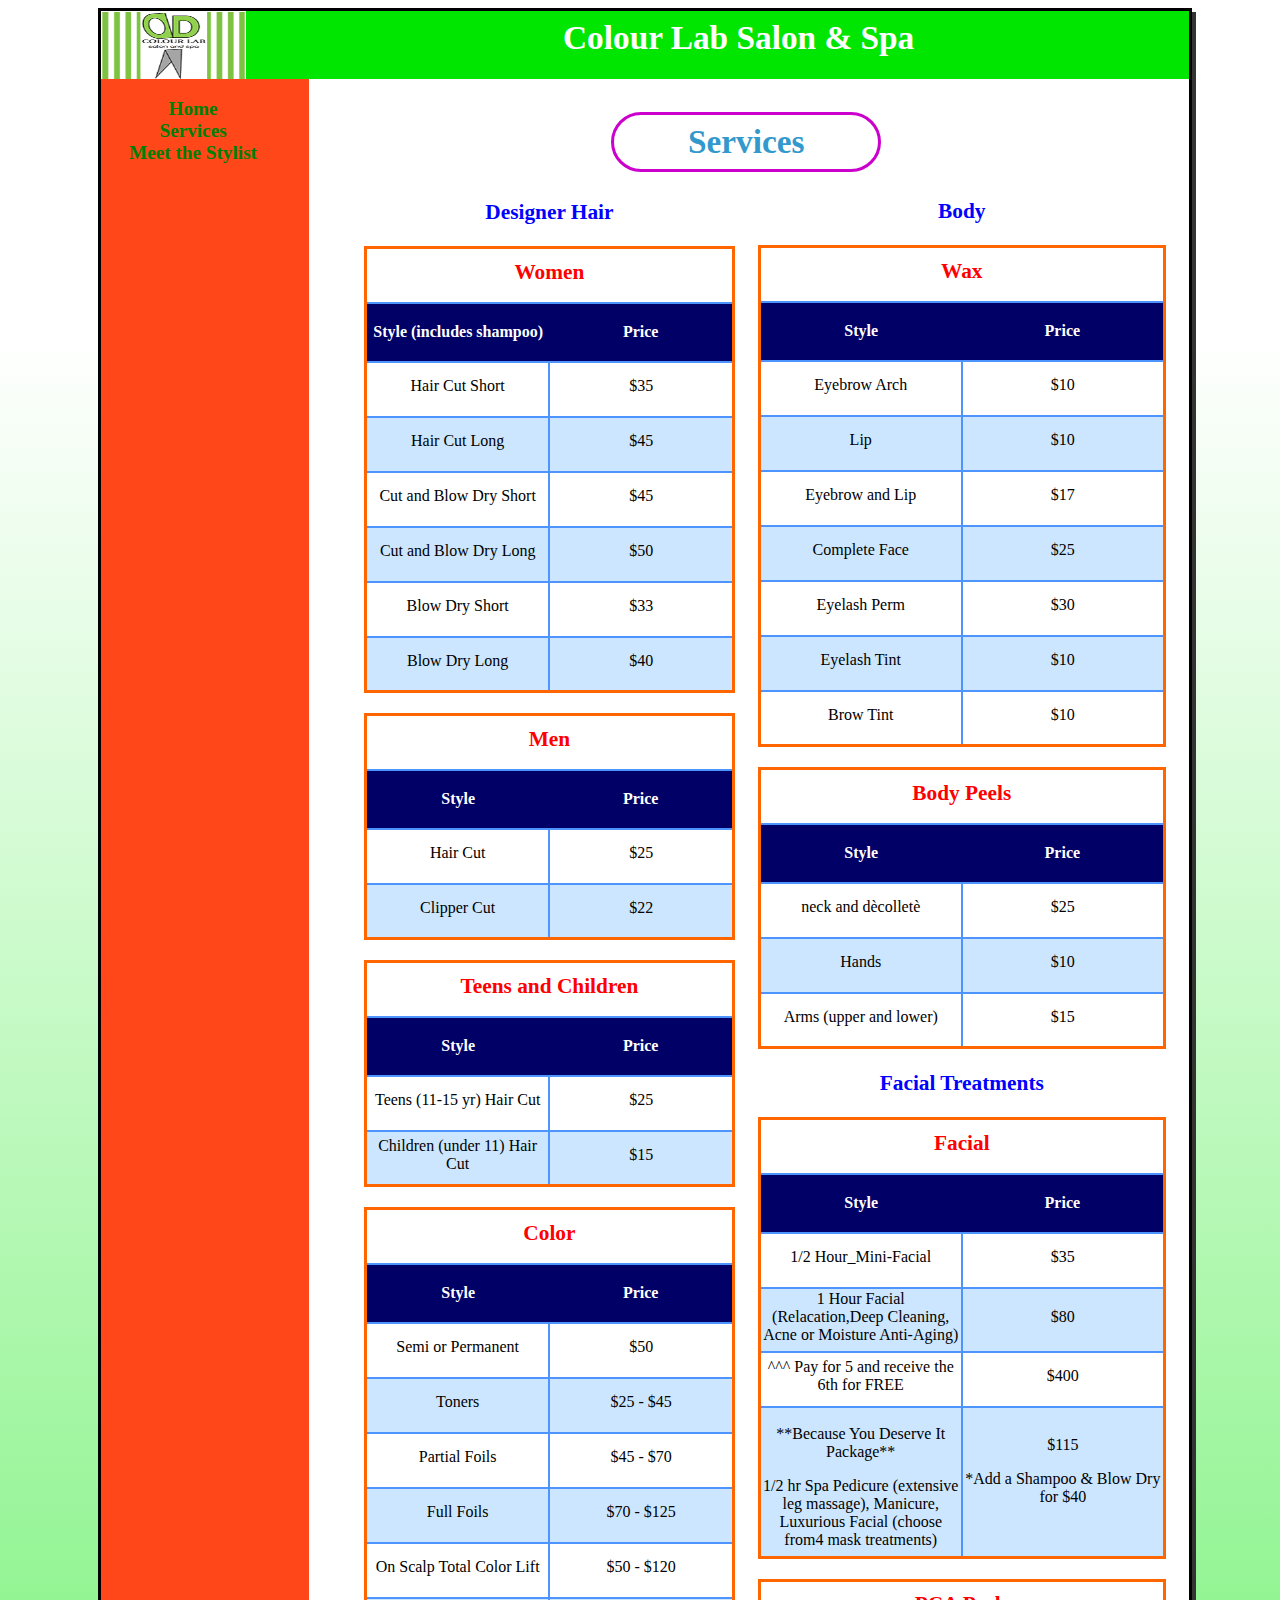
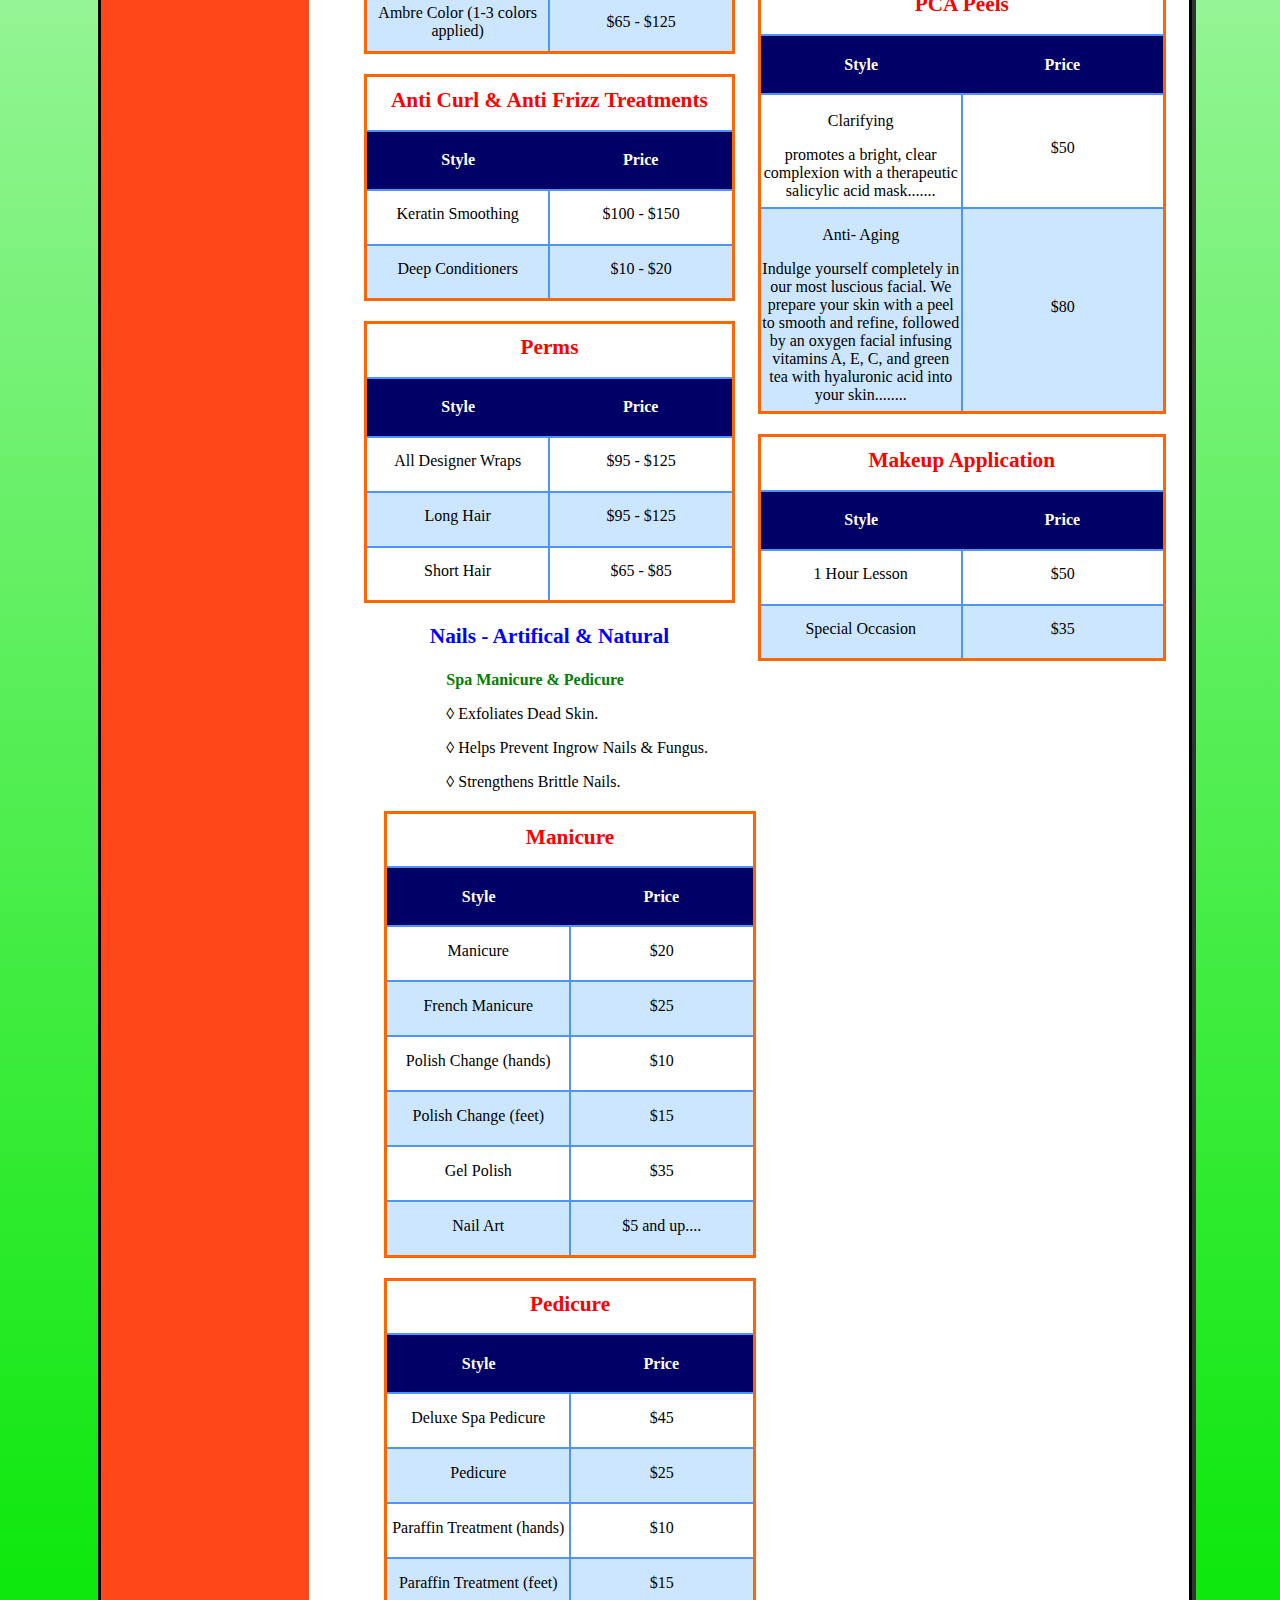
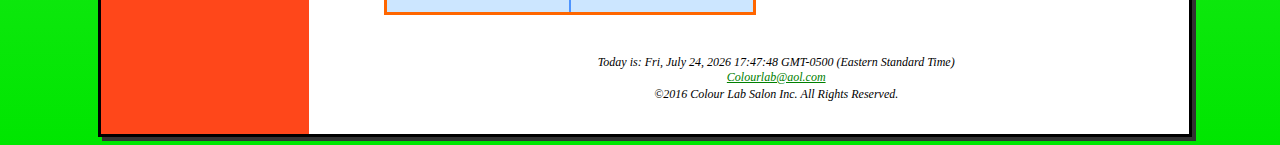
==== commit 159102e2: "Fixing favicon." ====
--- a/kimPrices.html
+++ b/kimPrices.html
@@ -3,33 +3,138 @@
 <meta charset = "UTF-8"/>
 
 <head>
-	<link rel = "icon"  type = "image/x-icon" href = "colourLabIcon.ico" />
+	<link rel = "icon"  type = "image/x-icon" href = "ColourLabicon.ico" />
 	<title>Colour Lab Salon &amp; Spa</title>		
 </head>	
 
-	<body>
-
-		<div id = "wrapper">	
-			<header><label>Colour Lab Salon &amp; Spa</label></header>
-
-			<nav>
-				<ul>	
-					<li><a href = "index.html">Home</a></li>
-					<li><a href = "kimPrices.html">Services</a></li>
-					<li><a href = "kimStaff.html">Meet the Stylist</a></li>					
-				</ul>
-			</nav>
-			
-
-			<main>
-				<h2>Services</h2>
-
-				<div id = "theRight" >	
-					<h3>Body</h3>							
+<body>
+
+	<div id = "wrapper">	
+		<header><label>Colour Lab Salon &amp; Spa</label></header>
+
+		<nav>
+			<ul>	
+				<li><a href = "index.html">Home</a></li>
+				<li><a href = "kimPrices.html">Services</a></li>
+				<li><a href = "kimStaff.html">Meet the Stylist</a></li>					
+			</ul>
+		</nav>
+
+
+		<main>
+			<h2>Services</h2>
+
+			<div id = "theRight" >	
+				<h3>Body</h3>							
+				<table id = "table-1">
+					<thead>
+						<tr>
+							<td colspan = "2" >Wax</td>
+						</tr>
+						<tr>											
+							<th>Style</th>
+							<th>Price</th>											
+						</tr>
+					</thead>
+					<tbody>
+						<tr>											
+							<td class = "dataAlign">Eyebrow Arch</td>
+							<td>$10</td>
+
+						</tr>
+						<tr>											
+							<td class = "dataAlign">Lip</td>
+							<td>$10</td>											
+						</tr>
+						<tr>											
+							<td class = "dataAlign">Eyebrow and Lip</td>
+							<td>$17</td>
+
+						</tr>
+						<tr>											
+							<td class = "dataAlign">Complete Face</td>
+							<td>$25</td>											
+							<tr>											
+								<td class = "dataAlign">Eyelash Perm</td>
+								<td>$30</td>											
+							</tr>
+							<tr>											
+								<td class = "dataAlign">Eyelash Tint</td>
+								<td>$10</td>											
+							</tr>
+							<tr>											
+								<td class = "dataAlign">Brow Tint</td>
+								<td>$10</td>											
+							</tr>
+
+						</tbody>
+					</table>
+
 					<table id = "table-1">
 						<thead>
 							<tr>
-								<td colspan = "2" >Wax</td>
+								<td colspan = "2" >Body Peels</td>
+							</tr>
+							<tr>											
+								<th >Style</th>
+								<th>Price</th>											
+							</tr>
+						</thead>
+						<tbody>
+							<tr>											
+								<td class = "dataAlign">neck and d&egrave;collet&egrave; </td>
+								<td>$25</td>
+
+							</tr>
+							<tr>											
+								<td class = "dataAlign">Hands</td>
+								<td>$10</td>											
+							</tr>
+							<tr>											
+								<td class = "dataAlign">Arms (upper and lower)</td>
+								<td>$15</td>
+
+							</tr>
+						</tbody>
+					</table>
+
+					<h3>Facial Treatments</h3>
+					<table id = "table-1">
+						<thead>
+							<tr>
+								<td colspan = "2" >Facial</td>
+							</tr>
+							<tr>											
+								<th >Style</th>
+								<th>Price</th>											
+							</tr>
+						</thead>
+						<tbody>
+							<tr>											
+								<td class = "dataAlign">1/2 Hour_Mini-Facial</td>
+								<td>$35</td>
+							</tr>
+							<tr>											
+								<td class = "dataAlign">1 Hour Facial (Relacation,Deep Cleaning, Acne or Moisture Anti-Aging)</td>
+								<td>$80</td>											
+							</tr>
+							<tr>											
+								<td class = "dataAlign">^^^ Pay for 5 and receive the 6th for FREE</td>
+								<td>$400</td>
+
+							</tr>
+							<tr>											
+								<td class = "dataAlign"><p>**Because You Deserve It Package**</p> 1/2 hr Spa Pedicure (extensive leg massage), Manicure, Luxurious Facial (choose from4 mask treatments)</td>
+								<td>$115 <p>*Add a Shampoo &amp; Blow Dry for $40</p></td>
+
+							</tr>
+						</tbody>
+					</table>
+
+					<table id = "table-1">
+						<thead>
+							<tr>
+								<td colspan = "2" >PCA Peels</td>
 							</tr>
 							<tr>											
 								<th>Style</th>
@@ -38,422 +143,317 @@
 						</thead>
 						<tbody>
 							<tr>											
-								<td class = "dataAlign">Eyebrow Arch</td>
-								<td>$10</td>
-
-							</tr>
-							<tr>											
-								<td class = "dataAlign">Lip</td>
-								<td>$10</td>											
-							</tr>
-							<tr>											
-								<td class = "dataAlign">Eyebrow and Lip</td>
-								<td>$17</td>
-
-							</tr>
-							<tr>											
-								<td class = "dataAlign">Complete Face</td>
-								<td>$25</td>											
-								<tr>											
-									<td class = "dataAlign">Eyelash Perm</td>
-									<td>$30</td>											
-								</tr>
-								<tr>											
-									<td class = "dataAlign">Eyelash Tint</td>
+								<td class = "dataAlign"><p>Clarifying</p> promotes a bright, clear complexion with a therapeutic salicylic acid mask....... </td>
+								<td>$50</td>
+
+							</tr>
+							<tr>											
+								<td class = "dataAlign"><p>Anti- Aging</p> Indulge yourself completely in our most luscious facial. We prepare your skin with a peel to smooth and refine, followed by an oxygen facial infusing vitamins A, E, C, and green tea with hyaluronic acid into your skin........</td>
+								<td>$80</td>											
+							</tr>										
+						</tbody>
+					</table>
+
+					<table id = "table-1">
+						<thead>
+							<tr>
+								<td colspan = "2" >Makeup Application</td>
+							</tr>
+							<tr>											
+								<th >Style</th>
+								<th>Price</th>											
+							</tr>
+						</thead>
+						<tbody>
+							<tr>											
+								<td class = "dataAlign">1 Hour Lesson </td>
+								<td>$50</td>
+
+							</tr>
+							<tr>											
+								<td class = "dataAlign">Special Occasion</td>
+								<td>$35</td>											
+							</tr>										
+						</tbody>
+					</table>																	
+				</div>
+
+
+
+
+				<div id = "theLeft" >									
+					<h3>Designer Hair</h3>	
+					<table id = "table-1">
+
+						<thead>
+							<tr>
+								<td colspan = "2" >Women</td>
+
+							</tr>
+							<tr>											
+								<th >Style (includes shampoo)</th>
+								<th>Price</th>											
+							</tr>
+						</thead>
+						<tbody>
+							<tr>											
+								<td class = "dataAlign">Hair Cut Short</td>
+								<td>$35</td>
+
+							</tr>
+							<tr>											
+								<td class = "dataAlign">Hair Cut Long</td>
+								<td>$45</td>											
+							</tr>
+							<tr>											
+								<td class = "dataAlign">Cut and Blow Dry Short</td>
+								<td>$45</td>
+
+							</tr>
+							<tr>											
+								<td class = "dataAlign">Cut and Blow Dry Long</td>
+								<td>$50</td>											
+								<tr>											
+									<td class = "dataAlign">Blow Dry Short</td>
+									<td>$33</td>											
+								</tr>
+								<tr>											
+									<td class = "dataAlign">Blow Dry Long</td>
+									<td>$40</td>											
+								</tr>
+
+							</tbody>
+						</table>	
+
+
+						<table id = "table-1">
+							<thead>
+								<tr>
+									<td colspan = "2" >Men</td>
+
+								</tr>
+								<tr>											
+									<th >Style</th>
+									<th>Price</th>											
+								</tr>
+							</thead>
+							<tbody>
+								<tr>											
+									<td class = "dataAlign">Hair Cut</td>
+									<td>$25</td>
+
+								</tr>
+								<tr>											
+									<td class = "dataAlign">Clipper Cut</td>
+									<td>$22</td>											
+								</tr>
+							</tbody>
+						</table>
+
+
+						<table id = "table-1">
+							<thead>
+								<tr>
+									<td colspan = "2" >Teens and Children</td>
+
+								</tr>
+								<tr>											
+									<th >Style</th>
+									<th>Price</th>											
+								</tr>
+							</thead>
+							<tbody>
+								<tr>											
+									<td class = "dataAlign">Teens (11-15 yr) Hair Cut</td>
+									<td>$25</td>
+
+								</tr>
+								<tr>											
+									<td class = "dataAlign">Children (under 11) Hair Cut</td>
+									<td>$15</td>											
+								</tr>
+							</tbody>
+						</table>
+
+
+						<table id = "table-1">
+							<thead>
+								<tr>
+									<td colspan = "2" >Color</td>
+
+								</tr>
+								<tr>											
+									<th >Style</th>
+									<th>Price</th>											
+								</tr>
+							</thead>
+							<tbody>
+								<tr>											
+									<td class = "dataAlign">Semi or Permanent</td>
+									<td>$50</td>
+
+								</tr>
+								<tr>											
+									<td class = "dataAlign">Toners</td>
+									<td>$25 - $45</td>											
+								</tr>
+								<tr>											
+									<td class = "dataAlign">Partial Foils</td>
+									<td>$45 - $70</td>											
+								</tr>
+								<tr>											
+									<td class = "dataAlign">Full Foils</td>
+									<td>$70 - $125</td>											
+								</tr>
+								<tr>											
+									<td class = "dataAlign">On Scalp Total Color Lift</td>
+									<td>$50 - $120</td>											
+								</tr>
+								<tr>											
+									<td class = "dataAlign">Ambre Color (1-3 colors applied)</td>
+									<td>$65 - $125</td>											
+								</tr>
+							</tbody>
+						</table>	
+
+
+						<table id = "table-1">
+							<thead>
+								<tr>
+									<td colspan = "2" >Anti Curl &amp; Anti Frizz Treatments</td>
+
+								</tr>
+								<tr>											
+									<th >Style</th>
+									<th>Price</th>											
+								</tr>
+							</thead>
+							<tbody>
+								<tr>											
+									<td class = "dataAlign">Keratin Smoothing</td>
+									<td>$100 - $150</td>
+
+								</tr>
+								<tr>											
+									<td class = "dataAlign">Deep Conditioners</td>
+									<td>$10 - $20</td>											
+								</tr>										
+							</tbody>
+						</table>	
+
+
+						<table id = "table-1">
+							<thead>
+								<tr>
+									<td colspan = "2" >Perms</td>
+
+								</tr>
+								<tr>											
+									<th >Style</th>
+									<th>Price</th>											
+								</tr>
+							</thead>
+							<tbody>
+								<tr>											
+									<td class = "dataAlign">All Designer Wraps</td>
+									<td>$95 - $125</td>
+
+								</tr>
+								<tr>											
+									<td class = "dataAlign">Long Hair</td>
+									<td>$95 - $125</td>											
+								</tr>
+								<tr>											
+									<td class = "dataAlign">Short Hair</td>
+									<td>$65 - $85</td>											
+								</tr>
+
+							</tbody>
+						</table>
+
+						<h3>Nails - Artifical &amp; Natural</h3>
+
+						<div class = "theBenefits">
+							<h4>Spa Manicure &amp; Pedicure</h4>
+							<p>&loz; Exfoliates Dead Skin.</p>
+							<p>&loz; Helps Prevent Ingrow Nails &amp; Fungus.</p>
+							<p>&loz; Strengthens Brittle Nails.</p>
+
+						</div>
+
+						<table id = "table-1">
+							<thead>
+								<tr>
+									<td colspan = "2" >Manicure</td>
+
+								</tr>
+								<tr>											
+									<th >Style</th>
+									<th>Price</th>											
+								</tr>
+							</thead>
+							<tbody>
+								<tr>											
+									<td class = "dataAlign">Manicure</td>
+									<td>$20</td>
+
+								</tr>
+								<tr>											
+									<td class = "dataAlign">French Manicure</td>
+									<td>$25</td>											
+								</tr>
+								<tr>											
+									<td class = "dataAlign">Polish Change (hands)</td>
 									<td>$10</td>											
 								</tr>
 								<tr>											
-									<td class = "dataAlign">Brow Tint</td>
+									<td class = "dataAlign">Polish Change (feet)</td>
+									<td>$15</td>											
+								</tr>
+								<tr>											
+									<td class = "dataAlign">Gel Polish</td>
+									<td>$35</td>											
+								</tr>
+								<tr>											
+									<td class = "dataAlign">Nail Art</td>
+									<td>$5 and up....</td>											
+								</tr>
+							</tbody>
+						</table>
+
+						<table id = "table-1">
+							<thead>
+								<tr>
+									<td colspan = "2" >Pedicure</td>
+
+								</tr>
+								<tr>											
+									<th>Style</th>
+									<th>Price</th>											
+								</tr>
+							</thead>
+							<tbody>
+								<tr>											
+									<td class = "dataAlign">Deluxe Spa Pedicure</td>
+									<td>$45</td>
+
+								</tr>
+								<tr>											
+									<td class = "dataAlign">Pedicure</td>
+									<td>$25</td>											
+								</tr>
+								<tr>											
+									<td class = "dataAlign">Paraffin Treatment (hands)</td>
 									<td>$10</td>											
 								</tr>
+								<tr>											
+									<td class = "dataAlign">Paraffin Treatment (feet)</td>
+									<td>$15</td>											
+								</tr>
 
 							</tbody>
 						</table>
-
-						<table id = "table-1">
-							<thead>
-								<tr>
-									<td colspan = "2" >Body Peels</td>
-								</tr>
-								<tr>											
-									<th >Style</th>
-									<th>Price</th>											
-								</tr>
-							</thead>
-							<tbody>
-								<tr>											
-									<td class = "dataAlign">neck and d&egrave;collet&egrave; </td>
-									<td>$25</td>
-
-								</tr>
-								<tr>											
-									<td class = "dataAlign">Hands</td>
-									<td>$10</td>											
-								</tr>
-								<tr>											
-									<td class = "dataAlign">Arms (upper and lower)</td>
-									<td>$15</td>
-
-								</tr>
-							</tbody>
-						</table>
-
-						<h3>Facial Treatments</h3>
-						<table id = "table-1">
-							<thead>
-								<tr>
-									<td colspan = "2" >Facial</td>
-								</tr>
-								<tr>											
-									<th >Style</th>
-									<th>Price</th>											
-								</tr>
-							</thead>
-							<tbody>
-								<tr>											
-									<td class = "dataAlign">1/2 Hour_Mini-Facial</td>
-									<td>$35</td>
-								</tr>
-								<tr>											
-									<td class = "dataAlign">1 Hour Facial (Relacation,Deep Cleaning, Acne or Moisture Anti-Aging)</td>
-									<td>$80</td>											
-								</tr>
-								<tr>											
-									<td class = "dataAlign">^^^ Pay for 5 and receive the 6th for FREE</td>
-									<td>$400</td>
-
-								</tr>
-								<tr>											
-									<td class = "dataAlign"><p>**Because You Deserve It Package**</p> 1/2 hr Spa Pedicure (extensive leg massage), Manicure, Luxurious Facial (choose from4 mask treatments)</td>
-									<td>$115 <p>*Add a Shampoo &amp; Blow Dry for $40</p></td>
-
-								</tr>
-							</tbody>
-						</table>
-
-						<table id = "table-1">
-							<thead>
-								<tr>
-									<td colspan = "2" >PCA Peels</td>
-								</tr>
-								<tr>											
-									<th>Style</th>
-									<th>Price</th>											
-								</tr>
-							</thead>
-							<tbody>
-								<tr>											
-									<td class = "dataAlign"><p>Clarifying</p> promotes a bright, clear complexion with a therapeutic salicylic acid mask....... </td>
-									<td>$50</td>
-
-								</tr>
-								<tr>											
-									<td class = "dataAlign"><p>Anti- Aging</p> Indulge yourself completely in our most luscious facial. We prepare your skin with a peel to smooth and refine, followed by an oxygen facial infusing vitamins A, E, C, and green tea with hyaluronic acid into your skin........</td>
-									<td>$80</td>											
-								</tr>										
-							</tbody>
-						</table>
-
-						<table id = "table-1">
-							<thead>
-								<tr>
-									<td colspan = "2" >Makeup Application</td>
-								</tr>
-								<tr>											
-									<th >Style</th>
-									<th>Price</th>											
-								</tr>
-							</thead>
-							<tbody>
-								<tr>											
-									<td class = "dataAlign">1 Hour Lesson </td>
-									<td>$50</td>
-
-								</tr>
-								<tr>											
-									<td class = "dataAlign">Special Occasion</td>
-									<td>$35</td>											
-								</tr>										
-							</tbody>
-						</table>																	
 					</div>
-
-
-
-
-					<div id = "theLeft" >									
-						<h3>Designer Hair</h3>	
-						<table id = "table-1">
-
-							<thead>
-								<tr>
-									<td colspan = "2" >Women</td>
-
-								</tr>
-								<tr>											
-									<th >Style (includes shampoo)</th>
-									<th>Price</th>											
-								</tr>
-							</thead>
-							<tbody>
-								<tr>											
-									<td class = "dataAlign">Hair Cut Short</td>
-									<td>$35</td>
-
-								</tr>
-								<tr>											
-									<td class = "dataAlign">Hair Cut Long</td>
-									<td>$45</td>											
-								</tr>
-								<tr>											
-									<td class = "dataAlign">Cut and Blow Dry Short</td>
-									<td>$45</td>
-
-								</tr>
-								<tr>											
-									<td class = "dataAlign">Cut and Blow Dry Long</td>
-									<td>$50</td>											
-									<tr>											
-										<td class = "dataAlign">Blow Dry Short</td>
-										<td>$33</td>											
-									</tr>
-									<tr>											
-										<td class = "dataAlign">Blow Dry Long</td>
-										<td>$40</td>											
-									</tr>
-
-								</tbody>
-							</table>	
-
-							
-							<table id = "table-1">
-								<thead>
-									<tr>
-										<td colspan = "2" >Men</td>
-
-									</tr>
-									<tr>											
-										<th >Style</th>
-										<th>Price</th>											
-									</tr>
-								</thead>
-								<tbody>
-									<tr>											
-										<td class = "dataAlign">Hair Cut</td>
-										<td>$25</td>
-
-									</tr>
-									<tr>											
-										<td class = "dataAlign">Clipper Cut</td>
-										<td>$22</td>											
-									</tr>
-								</tbody>
-							</table>
-
-
-							<table id = "table-1">
-								<thead>
-									<tr>
-										<td colspan = "2" >Teens and Children</td>
-
-									</tr>
-									<tr>											
-										<th >Style</th>
-										<th>Price</th>											
-									</tr>
-								</thead>
-								<tbody>
-									<tr>											
-										<td class = "dataAlign">Teens (11-15 yr) Hair Cut</td>
-										<td>$25</td>
-
-									</tr>
-									<tr>											
-										<td class = "dataAlign">Children (under 11) Hair Cut</td>
-										<td>$15</td>											
-									</tr>
-								</tbody>
-							</table>
-
-
-							<table id = "table-1">
-								<thead>
-									<tr>
-										<td colspan = "2" >Color</td>
-
-									</tr>
-									<tr>											
-										<th >Style</th>
-										<th>Price</th>											
-									</tr>
-								</thead>
-								<tbody>
-									<tr>											
-										<td class = "dataAlign">Semi or Permanent</td>
-										<td>$50</td>
-
-									</tr>
-									<tr>											
-										<td class = "dataAlign">Toners</td>
-										<td>$25 - $45</td>											
-									</tr>
-									<tr>											
-										<td class = "dataAlign">Partial Foils</td>
-										<td>$45 - $70</td>											
-									</tr>
-									<tr>											
-										<td class = "dataAlign">Full Foils</td>
-										<td>$70 - $125</td>											
-									</tr>
-									<tr>											
-										<td class = "dataAlign">On Scalp Total Color Lift</td>
-										<td>$50 - $120</td>											
-									</tr>
-									<tr>											
-										<td class = "dataAlign">Ambre Color (1-3 colors applied)</td>
-										<td>$65 - $125</td>											
-									</tr>
-								</tbody>
-							</table>	
-
-
-							<table id = "table-1">
-								<thead>
-									<tr>
-										<td colspan = "2" >Anti Curl &amp; Anti Frizz Treatments</td>
-
-									</tr>
-									<tr>											
-										<th >Style</th>
-										<th>Price</th>											
-									</tr>
-								</thead>
-								<tbody>
-									<tr>											
-										<td class = "dataAlign">Keratin Smoothing</td>
-										<td>$100 - $150</td>
-
-									</tr>
-									<tr>											
-										<td class = "dataAlign">Deep Conditioners</td>
-										<td>$10 - $20</td>											
-									</tr>										
-								</tbody>
-							</table>	
-
-
-							<table id = "table-1">
-								<thead>
-									<tr>
-										<td colspan = "2" >Perms</td>
-
-									</tr>
-									<tr>											
-										<th >Style</th>
-										<th>Price</th>											
-									</tr>
-								</thead>
-								<tbody>
-									<tr>											
-										<td class = "dataAlign">All Designer Wraps</td>
-										<td>$95 - $125</td>
-
-									</tr>
-									<tr>											
-										<td class = "dataAlign">Long Hair</td>
-										<td>$95 - $125</td>											
-									</tr>
-									<tr>											
-										<td class = "dataAlign">Short Hair</td>
-										<td>$65 - $85</td>											
-									</tr>
-
-								</tbody>
-							</table>
-
-							<h3>Nails - Artifical &amp; Natural</h3>
-
-							<div class = "theBenefits">
-								<h4>Spa Manicure &amp; Pedicure</h4>
-								<p>&loz; Exfoliates Dead Skin.</p>
-								<p>&loz; Helps Prevent Ingrow Nails &amp; Fungus.</p>
-								<p>&loz; Strengthens Brittle Nails.</p>
-
-							</div>
-
-							<table id = "table-1">
-								<thead>
-									<tr>
-										<td colspan = "2" >Manicure</td>
-
-									</tr>
-									<tr>											
-										<th >Style</th>
-										<th>Price</th>											
-									</tr>
-								</thead>
-								<tbody>
-									<tr>											
-										<td class = "dataAlign">Manicure</td>
-										<td>$20</td>
-
-									</tr>
-									<tr>											
-										<td class = "dataAlign">French Manicure</td>
-										<td>$25</td>											
-									</tr>
-									<tr>											
-										<td class = "dataAlign">Polish Change (hands)</td>
-										<td>$10</td>											
-									</tr>
-									<tr>											
-										<td class = "dataAlign">Polish Change (feet)</td>
-										<td>$15</td>											
-									</tr>
-									<tr>											
-										<td class = "dataAlign">Gel Polish</td>
-										<td>$35</td>											
-									</tr>
-									<tr>											
-										<td class = "dataAlign">Nail Art</td>
-										<td>$5 and up....</td>											
-									</tr>
-								</tbody>
-							</table>
-
-							<table id = "table-1">
-								<thead>
-									<tr>
-										<td colspan = "2" >Pedicure</td>
-
-									</tr>
-									<tr>											
-										<th>Style</th>
-										<th>Price</th>											
-									</tr>
-								</thead>
-								<tbody>
-									<tr>											
-										<td class = "dataAlign">Deluxe Spa Pedicure</td>
-										<td>$45</td>
-
-									</tr>
-									<tr>											
-										<td class = "dataAlign">Pedicure</td>
-										<td>$25</td>											
-									</tr>
-									<tr>											
-										<td class = "dataAlign">Paraffin Treatment (hands)</td>
-										<td>$10</td>											
-									</tr>
-									<tr>											
-										<td class = "dataAlign">Paraffin Treatment (feet)</td>
-										<td>$15</td>											
-									</tr>
-
-								</tbody>
-							</table>
-						</div>
 
 
 
@@ -467,15 +467,15 @@
 
 
 
-						</main>
-					</div>									    	
-
-				</body>
-
-				<link rel = "stylesheet"  href = "kimStyles.css" type = "text/css">	
-				<script src = "jquery-3.1.1.js"></script>			
-				<script src = "kimFun.js"  type = "text/javascript"></script>
-				
-
-				</html>
-				
+				</main>
+			</div>									    	
+
+		</body>
+
+		<link rel = "stylesheet"  href = "kimStyles.css" type = "text/css">	
+		<script src = "jquery-3.1.1.js"></script>			
+		<script src = "kimFun.js"  type = "text/javascript"></script>
+
+
+		</html>
+
--- a/kimStyles.css
+++ b/kimStyles.css
@@ -1,6 +1,5 @@
 @media screen and (min-width:64em){ 
-	body{		
-			
+	body{			
 		background: linear-gradient(0deg, #00e600,white 90%) no-repeat;
 		width:100%;
 	}
@@ -20,37 +19,40 @@
 		font-size: 25pt;
 		font-weight:bold;
 		font-family: georgia;		
-		margin-left: 45%;
+		margin-left: 42.5%;
+		width:70%;
+		
 	}
 
 
 	nav ul{
 		list-style: none;
 		font-size: 1.2em;
-		float: left;
-		width:160px;	
+		float: left;		
 		padding: 0px;
-		margin-left: 20px;
+		margin-left: 1%;	
+		width:15%;			
+	}
+	nav li{
+		text-align: center;
 	}
 
 	nav a{
+		color:#3333ff;
 		text-decoration: none;
 		font-weight: bold;
 	}
 
 	main ul{
 		list-style-image: url("images/marker.gif");	
-	}
+	}	
 
 	a:link{
-		color: #000033;
-	}
-
-	a:visited{
-		color: #344873;
-	}
+		color: green;
+	}
+	
 	a:hover{
-		color:#FFFFFF;
+		color:#00e600;
 	}
 
 	#main-image{
@@ -106,19 +108,11 @@
 		box-shadow:4px 4px #333333;
 		min-width: 20%;
 		max-width: 100%;	
-		margin-left: 7%;	
-	}
-
-	footer{
-		font-size: 75%;
-		font-family: Georgia;
-		font-style: italic; 
-		text-align: center;
-		padding: 20px;
-		background-color: #FFFFFF;
-		width: 75.3%;
-		margin-left: -20%;
-	}
+		margin-left: 7%;
+		border:3px solid black;
+
+	}
+	
 
 	#beef{
 		font-size: 75%;
@@ -151,7 +145,6 @@
 		text-align: center;
 		border-radius: 50px 50px;
 		padding:1%;
-		
 
 	}
 
@@ -174,25 +167,27 @@
 		font-family: Times;
 		margin-top: 0;
 	}
-	.theZoom{
-
-
-	}
+	
 
 	.contact{
 		padding-top: 10px;
 		font-size: 90%;
 		padding-bottom: 0%;
-		margin-left: 69.5%;
+		margin-left: 65.5%;
 		width:25%;
 		margin-top: -130px;
 		position:static;
 
 	}
 
-
-	p.copyright{
-		text-align: center;
+	.theMail{
+		margin-bottom: -10px;
+	}
+
+
+	.copyright{
+		text-align: center;
+
 	}
 
 	table{
@@ -200,6 +195,7 @@
 		border-collapse: collapse;	
 		width:90%;
 		margin: 20px auto; 
+		border:3px solid #ff6600;
 
 	}
 
@@ -284,8 +280,7 @@
 	}
 
 	#tree{
-		position: relative;
-		bottom: 10px;
+		position: relative;		
 		width: 100%;
 	}
 
@@ -359,7 +354,7 @@
 	}
 	#hours h4{
 		color:red;
-		margin-left:0;
+		margin-left:3.7%;
 
 	}
 
@@ -370,12 +365,10 @@
 		font-family: georgia;
 	}
 
-	.sidePanel{
-		background-color:green;
-	}
+	
 
 	#map{
-		width: 38%;
+		width: 35%;
 		height: 240px;
 		background-color: gray;		
 		margin-top: 2.5%;
@@ -392,7 +385,7 @@
 		height:250px;
 		background-size: 100% 100%; 
 		background-repeat: no-repeat;
-		width:38%;
+		width:35%;
 		margin-top: 2.5%;		
 		float:left;	
 		border-radius: 30px;
@@ -463,6 +456,12 @@
 		font-size: 16pt;
 
 	}
+	.current {
+		background-color:white ;			
+		border-radius: 50px 50px;
+		border: 2px solid black;
+	}
+
 
 	
 	
@@ -507,8 +506,7 @@
 		font-weight: bold;
 		list-style: none;
 		font-size: 1.2em;
-		float: none;
-		width:auto;			
+		float: none;					
 		margin: 0;			
 		overflow: hidden;	
 		padding-bottom: 0.25em;
@@ -521,11 +519,12 @@
 	nav li {
 		float: none;
 		display: inline;
+
 	}
 
 	nav li a{
 		padding: 0.5em;			
-		text-decoration: none;		
+		text-decoration: none;				
 	}
 	
 
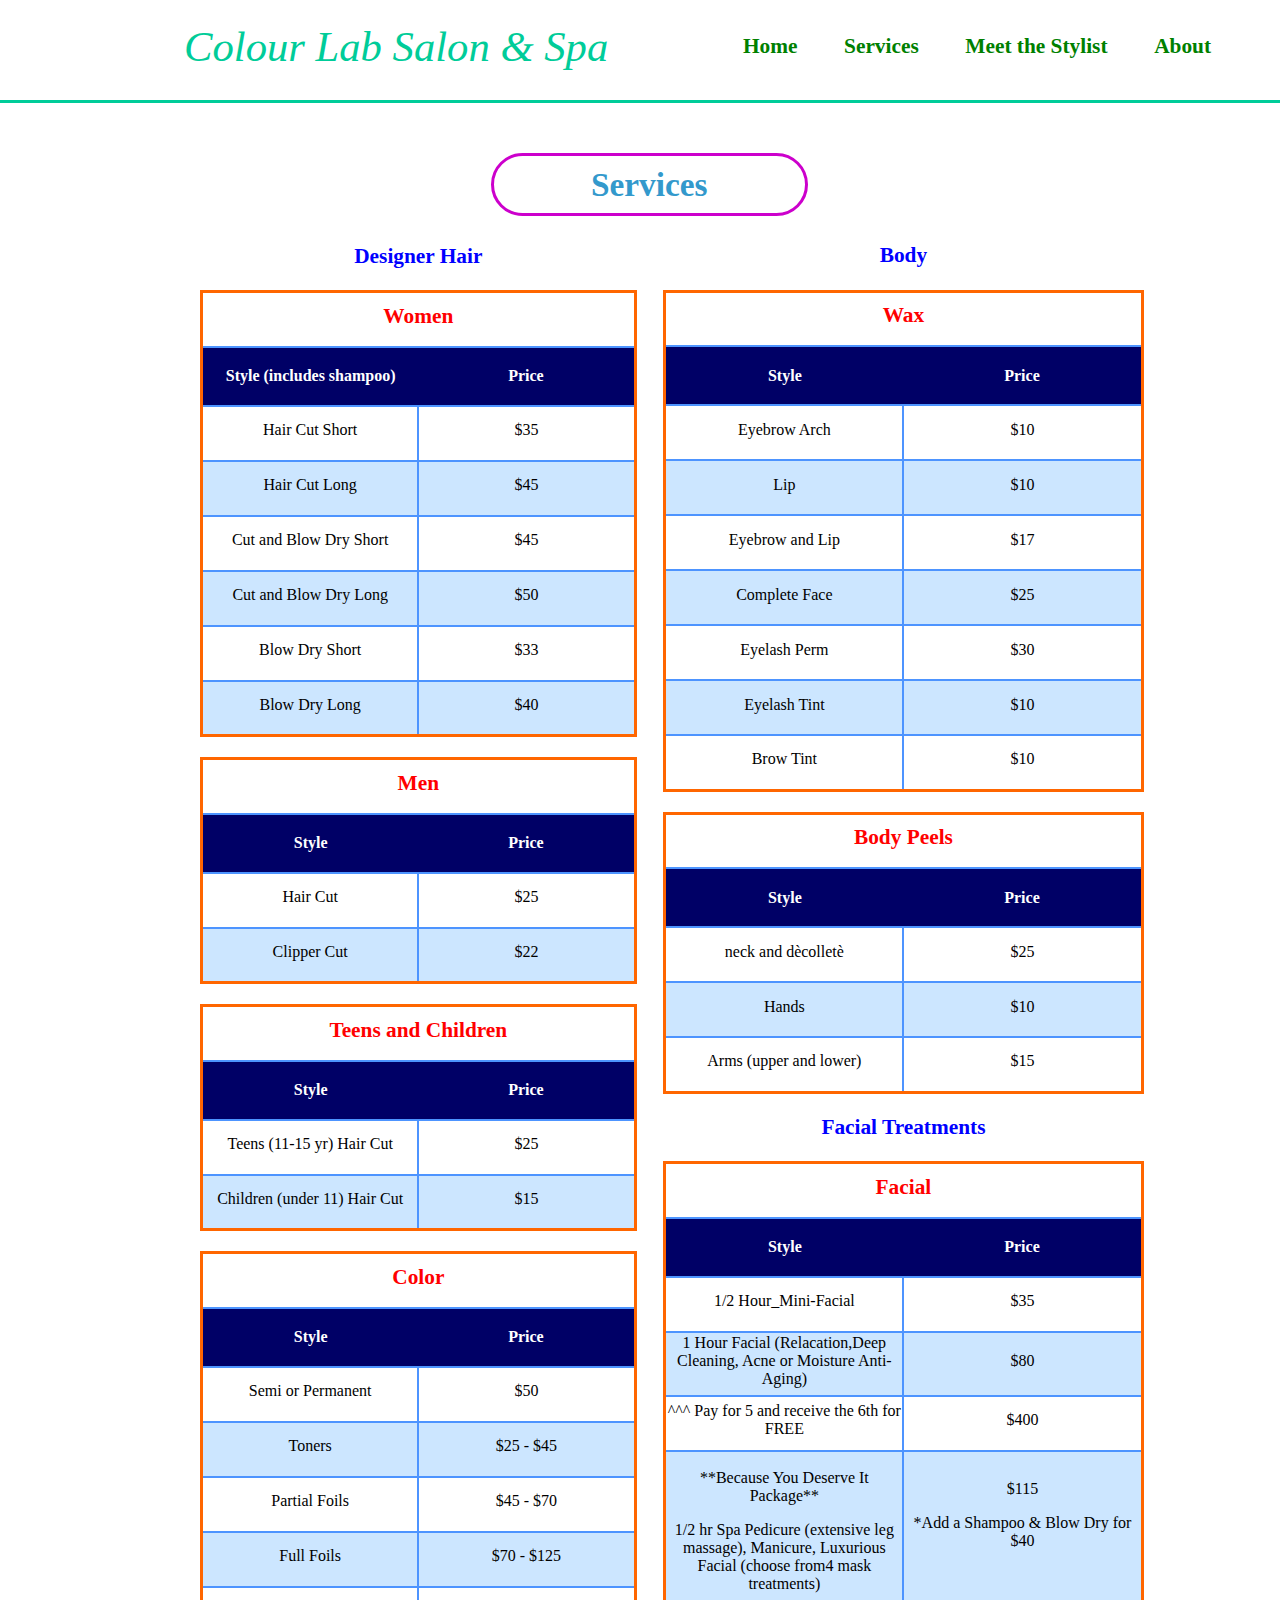
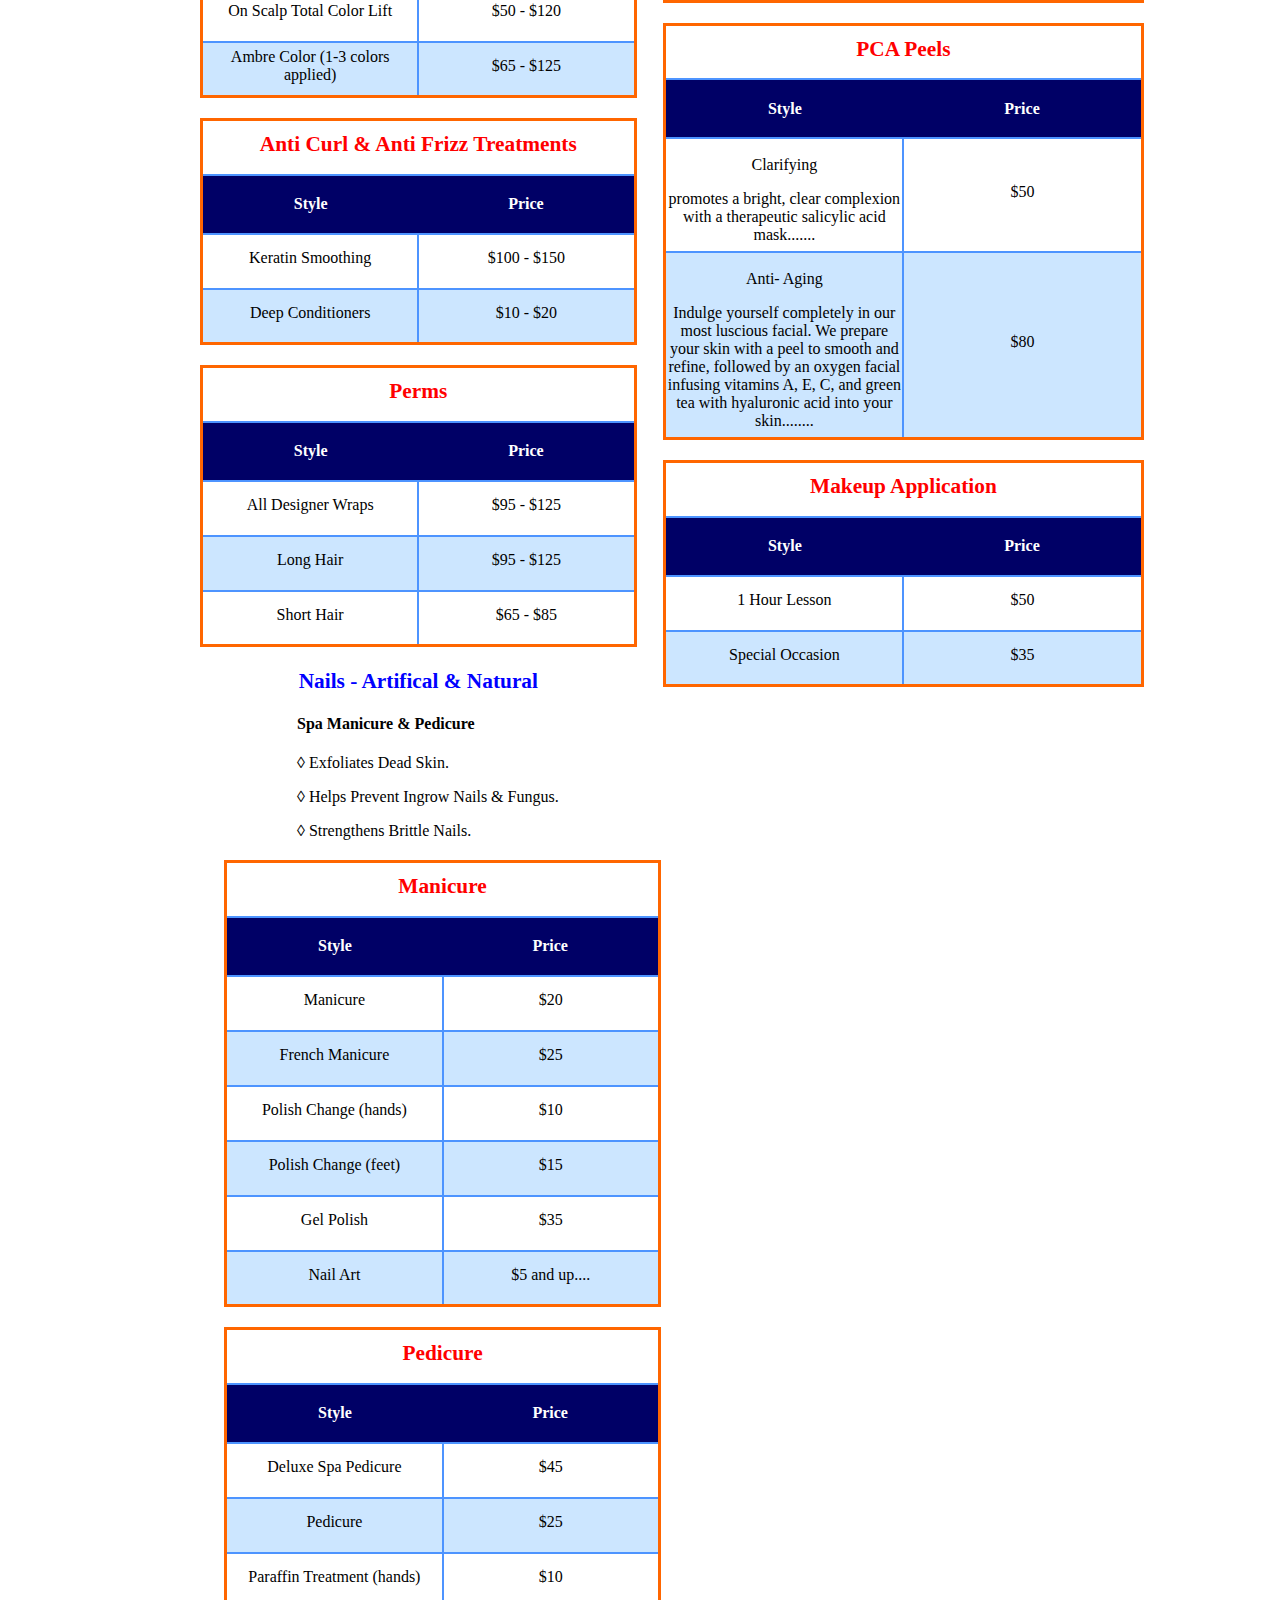
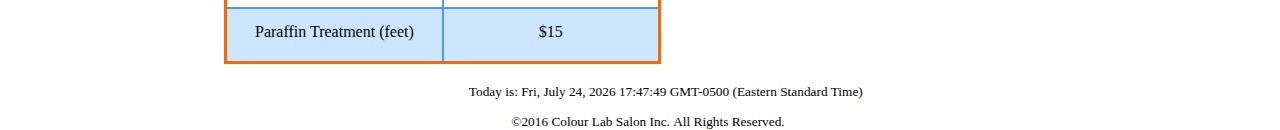
==== commit 40273a55: "changes to index and kimPrices page. Mostly color changes." ====
--- a/kimPrices.html
+++ b/kimPrices.html
@@ -2,23 +2,26 @@
 <html lang = "en">
 <meta charset = "UTF-8"/>
 
-<head>
-	<link rel = "icon"  type = "image/x-icon" href = "ColourLabicon.ico" />
-	<title>Colour Lab Salon &amp; Spa</title>		
-</head>	
-
-<body>
-
-	<div id = "wrapper">	
-		<header><label>Colour Lab Salon &amp; Spa</label></header>
-
-		<nav>
-			<ul>	
+<link rel = "icon"  type = "image/x-icon" href = "ColourLabicon.ico" />
+<title>Colour Lab Salon &amp; Spa</title>	
+
+
+<header>
+		<div  class = "main-menu"><a href = "#"><em> Colour Lab Salon &amp; Spa</em></a></div>
+		<nav>			
+			<ul>				
 				<li><a href = "index.html">Home</a></li>
 				<li><a href = "kimPrices.html">Services</a></li>
-				<li><a href = "kimStaff.html">Meet the Stylist</a></li>					
+				<li><a href = "kimStaff.html">Meet the Stylist</a></li>
+				<li><a href = "#">About</a></li>
 			</ul>
-		</nav>
+		</nav>	
+		
+</header>
+
+</head>	
+
+<body>	
 
 
 		<main>
@@ -26,7 +29,7 @@
 
 			<div id = "theRight" >	
 				<h3>Body</h3>							
-				<table id = "table-1">
+				<table class = "table-1">
 					<thead>
 						<tr>
 							<td colspan = "2" >Wax</td>
@@ -454,28 +457,17 @@
 							</tbody>
 						</table>
 					</div>
-
-
-
-
-
-					<footer id= "beef">
-						<div id = "tree"><span id = "east"></span></div>
-						<div class = "theMail"><a href = "mailto:Colourlab@aol.com" >Colourlab&#64;aol.com</a></div> 	
-						<p class = "copyright">&copy;2016 Colour Lab Salon Inc.&nbsp;All Rights Reserved.</p>							
-					</footer>
-
-
-
 				</main>
-			</div>									    	
-
-		</body>
-
-		<link rel = "stylesheet"  href = "kimStyles.css" type = "text/css">	
-		<script src = "jquery-3.1.1.js"></script>			
-		<script src = "kimFun.js"  type = "text/javascript"></script>
-
-
+
+			<div id= "footer">
+				<div class = "theDate"><span id = "east"></span></div>					
+				<p class = "copyright">&copy;2016 Colour Lab Salon Inc.&nbsp;All Rights Reserved.</p>	
+			</div>
+		
+
+			<script src = "jquery-3.1.1.js"></script>		
+			<script src = "kimFun.js"  type = "text/javascript"></script>		
+			<link rel = "stylesheet"  href = "kimStyles.css" type = "text/css">	
+		</body>			
 		</html>
 
--- a/kimStyles.css
+++ b/kimStyles.css
@@ -1,140 +1,90 @@
-@media screen and (min-width:64em){ 
+	
 	body{			
-		background: linear-gradient(0deg, #00e600,white 90%) no-repeat;
 		width:100%;
 	}
 
 	header{	
-		background-color:#00e600;						
-		background-image: url(colourLabLogo.png);
-		background-repeat: no-repeat;
-		background-position: top left;
-		background-size: 145px 70px;
-		padding-top: .5em;
-		height: 60px;			
-	}
-
-	header label{
-		color: #FFFFFF;
-		font-size: 25pt;
-		font-weight:bold;
-		font-family: georgia;		
-		margin-left: 42.5%;
-		width:70%;
-		
-	}
-
+		background-color:white;			
+		height: 100px;
+		width:105%;		
+		margin-left: -2%;
+		margin-top:-8px;
+		position:fixed;
+		background-size: 100% 100%;
+		z-index:2000; 
+		border-bottom: 3px solid #00cc99;	
+		display: inline;	
+	}		
 
 	nav ul{
-		list-style: none;
-		font-size: 1.2em;
-		float: left;		
+		list-style: none;					
 		padding: 0px;
-		margin-left: 1%;	
-		width:15%;			
-	}
+		margin-left: 55%;	
+		width:45%;			
+		margin-top: -20px;			
+	}
+
 	nav li{
-		text-align: center;
-	}
-
-	nav a{
-		color:#3333ff;
+		display: inline-block;	
+		text-align: center;			
+		border-radius: 10px 10px;
+		padding-top:.25em;
+		padding-bottom:.25em;
+		padding-left: 1em;
+		padding-right:1em;	
+		font-size: 16pt;	
+	}
+
+	header nav ul li a{				
 		text-decoration: none;
-		font-weight: bold;
-	}
-
-	main ul{
-		list-style-image: url("images/marker.gif");	
-	}	
+		color:#33adff;		
+		font-weight: bold;	
+		}	
 
 	a:link{
 		color: green;
 	}
 	
 	a:hover{
-		color:#00e600;
+		color:#cc0066;
 	}
 
 	#main-image{
-		padding-top: 30px;		
+		position:relative;
+		margin-top: 90px;	
 		background-image: url(indexImage.jpg);
-		height:190px;
+		height:300px;
 		background-size: 100% 100%; 
 		background-repeat: no-repeat;
-		margin-left:19.2%;
-
+		margin-left:-21%;
+		width:132.5%;
 	}
 
 	main{
 		background-color: #FFFFFF;
-		margin-left: 19.2%;
+		margin-left: 10%;
 		padding-left: 5%;
 		padding-top: 5px;		
 		width:75.8%;
 		min-height: auto;
-
-	}
-
-	#newMain{
-		background-color: #FFFFFF;
-		margin-left: 20%;
-		padding-left: 30px;
-		padding-top: 1em;
-		width: 75.5%;
-
-	}
-
-	#accommodations-image{
-
-		height:300px;
-		background-image: url(images/bungalow-main.jpg);
-		background-size: 100% 100%; 
-		background-repeat: no-repeat;
-		margin-left:190px;
-	}
-	#activities-image{
-		padding-top: 30px;	
-		height:300px;
-		background-image:url(images/trail-main.jpg);
-		background-size: 100% 100%; 
-		background-repeat: no-repeat;
-		margin-left:190px;
-	}
-
-	#wrapper{	
-		vertical-align: middle;
-		width: 85%;			
-		background-color: #ff471a;
-		box-shadow:4px 4px #333333;
-		min-width: 20%;
-		max-width: 100%;	
-		margin-left: 7%;
-		border:3px solid black;
-
-	}
-	
-
-	#beef{
-		font-size: 75%;
-		font-family: Georgia;
-		font-style: italic; 
-		text-align: center;
-		padding: 20px;	
-		width: 90%;
-		margin-right: auto;
-		margin-left: auto;
-
-	}
-
-
-	nav.one{
-		font-weight: bold;	
-	}
-	.one a{
-		text-decoration: none;
-	}
-
+	}
+
+
+	#footer{
+		font-size: 10pt;		
+		position:relative;
+		margin-top: 0px;
+		height:5px;
+		clear:both;
+	}
+
+	.theDate{
+		margin-left: 36%;
+	}
+
+	
 	main h2{
+		margin-top: 140px;
 		color:#3399CC;
 		font-family: Times;
 		font-weight: bold;
@@ -156,12 +106,7 @@
 		font-size: 16pt;
 
 	}
-
-	.resort{
-		color:#5C7FA3;
-		font-weight: bold;
-		margin-left: 0%;
-	}
+	
 
 	h1{
 		font-family: Times;
@@ -169,22 +114,15 @@
 	}
 	
 
-	.contact{
-		padding-top: 10px;
-		font-size: 90%;
-		padding-bottom: 0%;
-		margin-left: 65.5%;
-		width:25%;
-		margin-top: -130px;
-		position:static;
-
-	}
-
-	.theMail{
-		margin-bottom: -10px;
-	}
-
-
+	.contact{		
+		font-size: 14pt;		
+		margin-left: 10%;
+		width:100%;
+		margin-top: 20px;
+		
+
+	}
+	
 	.copyright{
 		text-align: center;
 
@@ -196,7 +134,11 @@
 		width:90%;
 		margin: 20px auto; 
 		border:3px solid #ff6600;
-
+		border-radius: 20px 20px;
+
+	}
+	.table-1{
+		
 	}
 
 
@@ -205,17 +147,7 @@
 		text-align: center;
 		color: black;
 		padding-bottom: 7px;	
-	}
-
-	#beauty label{
-		font-size: 14pt;
-		font-weight: bold;
-		color: white;
-		font-family: Georgia;		
-		margin-left: 15%;
-		margin-bottom: 5%;		
-	}
-
+	}	
 
 	table thead,th,tr{
 		border: none;
@@ -232,69 +164,9 @@
 
 	tr:nth-child(odd) {
 		background-color: white;
-	}
-	
-
-	#table-1 a{
-		color: blue;
-	}
-	.mobiletel {
-		display: none;
-	}
-
-
-
-	input[type = submit]{
-		background-color: #90C7E3;
-		position: relative;
-		left: 5%;	
-	}
-	input[type = number]{
-		width: 10%;
-		-moz-appearance: textfield;
-	}
-	input[id = "myPhone"]{
-		width: 31.5%;
-	}
-
-
-	p input{	
-		text-align: left;
-		
-	}
-
-	textarea{
-		width: 35%;	
-		font-size: 5px;
-	}
-	.goat{
-		height:40%;
-		position: relative;
-		bottom: 2.5em;
-	}
-
-	#hoom{
-		display: inline-block;
-		padding-top: 5px;
-		width: 100%;
-	}
-
-	#tree{
-		position: relative;		
-		width: 100%;
-	}
-
-	form{
-		background-color: #d9d9d9;	
-		box-shadow: 2px 2px  #d9d9d9;	
-		padding-bottom: 2em;
-		width:97%;
-		border-color:#90C7E3;
-		border-style: solid;
-		border-width: .125em;
-
-	}
-
+	}	
+
+	
 	.highlight1 td{
 		background: yellow!important;	
 		color:red!important;
@@ -304,80 +176,52 @@
 		height:3em;
 		width:50%;
 		font-size: 12pt;
-	}
-
-	input[id = "myFName"]{
-		width:35%;
-	}
-
-	input[id = "myLName"]{
-		width:35%;
-	}
-
-	input[id = "myEmail"]{
-		width:65%;
-	}
-
-	input[id = "myArrival"]{
-		width:20%;
-	}
-	fieldset{
-		border:0;
+	}	
+
+	#timeControl{
+		width:100%;
+		margin: 0;		
 	}
 
 	#timeControl label{
-		color:blue;
-		font-weight: bold;
-		margin: 0;
-		text-align: right;
-		font-size: 10pt;
-		width:12%;
-		display: inline-block;
-		margin-left: -3%;
-
-	}
-
-	#timeControl p{	
-		display: inline;		
-		color: #808080 ;
+		color:#808080;
+		font-weight: bold;			
+		font-size: 16pt;
+		float:left;		
+		padding-right: 1em;
+		width:50%;
+
+	}
+
+	#timeControl p{					
+		color: black ;
+		font-size: 14pt;		
+		font-family: Times;	
+		width:55%;		
+	}
+	
+
+	.container h4{
+		color:#33adff;
+		margin-left:0%;
+		font-size: 22pt;
+	}
+
+	.container h5{		
+		color:#33adff;
+		font-weight: bold;
+		font-family: georgia;
 		font-size: 12pt;
-		padding-right:0px;
-		font-family: Times;	
-		text-align: left;
-		margin:0;
-		width: 0%;
-	}
-
-	h4{
-		margin-bottom: 1%;
-		color: green;		
-	}
-	#hours h4{
-		color:red;
-		margin-left:3.7%;
-
-	}
-
-	h5{
-		margin-top:1%;
-		color:red;
-		font-weight: bold;
-		font-family: georgia;
-	}
-
-	
-
-	#map{
-		width: 35%;
-		height: 240px;
-		background-color: gray;		
-		margin-top: 2.5%;
-		border: 3px solid black;
-		float:left;
-		margin-left:20%;
+	}
+	
+
+	#map{			
+		width: 100%;
+		height: 250px;			
+		border: 3px solid black;		
 		border-radius: 50px;
 		border-color: blue;
-		
+		margin-top: 23px;		
 	}
 
 	#beauty{	
@@ -391,19 +235,26 @@
 		border-radius: 30px;
 	}
 
+	#beauty label{
+		margin-left: 7%;
+	}
+	#theMessage{
+		padding-top:2em;
+	}
+
 	#theMessage p{
-		width:39%;
-		font-family: georgia;	
-		color: #42d7f4;
-		font-weight: bold;
-		padding-top: 17em;
-
-	}
-
-	#hours{
-		margin-top: 50px;
-
-	}
+		width:20%;
+		font-family: arial;	
+		color: black;		
+		font-size: 12pt;
+		text-align: center;
+	}
+
+	#theMessage label{	
+		font-size: 20pt;
+		font-weight: bold;
+	}
+	
 
 	.dataAlign{
 		text-align: center;
@@ -411,8 +262,6 @@
 	#theLeft{
 		width: 50%;		
 	}
-
-	
 
 	#theLeft thead td{
 		font-size: 16pt;
@@ -456,676 +305,128 @@
 		font-size: 16pt;
 
 	}
-	.current {
-		background-color:white ;			
-		border-radius: 50px 50px;
-		border: 2px solid black;
-	}
-
-
-	
-	
-
-}
-
-
-
-
-
-
-
-
-
-@media only screen and (min-device-width: 37.6em ) and (max-device-width:64em){
-
-	body{
-		background-color : white;		
-		color : #8c8c8c;
-		font-family : Arial;		
-		margin-top: -.25%;
-		width:100%;
-		margin-top: 0%;
-		margin-bottom: -50%;
+	.current {		
+		border: 2px solid white;
+		border-color: #00cc99;
+	}
+
+	.icon{
+
+		background-image: url("theFacebookicon.png");		
+		background-size: 50px 50px;
+		margin-left: 3.1%;
+		position:absolute;
+
+	}	
+
+	 img{		
+		position:relative;
+		width: 50px;
+		height:50px;		
+		top:110px;
+		left:-9.5%;	
+		margin-bottom: 0;		
+	}
+
+	 img:hover{		
+		background-color: white;
+	}
+
+	.main-menu a{	
+	position: relative;
+	text-decoration: none;
+ 	color:#00cc99;
+    font-size:32pt;     
+    margin-left: 15%;     
+    top:22px; 
+    width:25%;    
+    transition:all 1s;
+	}
+
+
+	.bot-information{
+		width:100%;
+		display:inline;		
+	}
+
+	.container{		
+		position:relative;
+		width:30%;	
+		float:left;	
+				
+	}
+
+	.theContact{
+		width:100%;
+		display:block;
+		margin-top: 25px;
+	}
+
+	.thePhone{
+		width:100%;
+		background-color: #33adff;
+		height:4em;
+		display: inline-block;
+		margin-bottom: 2em;
+
+	}
+
+	.thePhone p{		
+			font-size: 25pt;
+			margin-top: 10px;
+			margin-left: 15%;
+			color: white;
+	}
+
+	.desktel{
+		margin-top:-67px;
+		margin-left:35%;
+		font-size: 18pt;
+		color:white;
 		
 	}
 
-	header{	
-		background-color:#000033;
-		color: #FFFFFF;
-		margin-bottom:0;
-		font-size: 30px;font-weight:bold;
-		background-image: url(images/sunset.jpg);
-		background-repeat: no-repeat;
-		background-position: top right;
-		padding-top: 15px;
-		height: 60px;
-		text-align: center;		
-	}
-
-	nav ul {
-		font-weight: bold;
-		list-style: none;
-		font-size: 1.2em;
-		float: none;					
-		margin: 0;			
-		overflow: hidden;	
-		padding-bottom: 0.25em;
-		padding-left: 0.75em;
-		padding-right: 0.75em;
-		padding-top: 0.25em;
-		text-align: center;
-	}
-
-	nav li {
-		float: none;
-		display: inline;
-
-	}
-
-	nav li a{
-		padding: 0.5em;			
-		text-decoration: none;				
-	}
-	
-
-	main ul{
-		list-style-image: url("images/marker.gif");	
-	}
-
-	a:link{
-		color: #000033;
-	}
-
-	a:visited{
-		color: #344873;
-	}
-	a:hover{
-		color:#FFFFFF;
-	}
-
-	#main-image{
-		padding-top: 30px;		
-		background-image: url(images/coast-main.jpg);
-		height:200px;
-		background-size: 100% 100%; 
-		background-repeat: no-repeat;
-		margin-left:0px;
-
-	}
-
-	main{
-		background-color: white;
-		margin-left: 0px;
-		padding-left: 30px;
-		padding-top: 20em;
-		padding: 20px;	
-		width: auto;	
-		height: 40em;		
-	}
-
-	#accommodations-image{
-
-		height:200px;
-		background-image: url(images/bungalow-main.jpg);
-		background-size: 100% 100%; 
-		background-repeat: no-repeat;
-		margin-left:0px;
-	}
-	#activities-image{
-		padding-top: 30px;	
-		height:200px;
-		background-image:url(images/trail-main.jpg);
-		background-size: 100% 100%; 
-		background-repeat: no-repeat;
-		margin-left:0px;
-	}
-
-	#wrapper{	
-		vertical-align: middle;
-		width: auto;
-		margin-top: 0px;
-		margin-left:-1%;	
-		background-color: #90C7E3;
-		box-shadow:none;
-		min-width:0px;
-		
-	}
-
-	footer{
-		font-size: 75%;
-		font-family: Georgia;
-		font-style: italic; 
-		text-align: center;
-		padding: 20px;
-		background-color: #90C7E3;
-		width:auto;
-		margin-left: -5em;
-		
-	}	
-
-	h2{
-		color:#3399CC;
-		font-family: Times;
-		font-weight: bold;
-	}
-
-	dt,h3{
-		color:#000033;
-		font-family: Times;
-		font-weight: bold;
-	}
-
-	.resort{
-		color:#5C7FA3;
-		font-weight: bold;
-
-	}
-
-	h1{
-		font-family: Times;
-		margin-top: 0;
-	}
-	.theZoom{
-
-
-	}
-
-	.contact{
-		font-size: 90%;
-		padding-top: 1em;
-		padding-bottom: 1em;
-
-	}
-
-	p.copyright{
-		text-align: center;
-	}
-
-	table{
-		border-spacing: 0;
-		border-collapse: collapse;	
-		width:70%;
-		margin: 20px auto; 
-
-	}
-
-	td{	
-		border: 2px solid #4d94ff;
-		text-align: center;
-		color: black;
-		padding-bottom: 7px;	
-	}
-
-	label{
-		font-size: 14pt;
-		font-weight: bold;
-		color: black;
-		font-family: Georgia;
-	}
-
-
-	#table-1 thead,th{
-		border: 2px solid #4d94ff;
-		background:#000066;
+	.theMail{
+		margin-top: -67px;
+		margin-left: 35%;		
 		color:white;
-		height: 55px;    
-	}
-
-	tr:nth-child(even) {
-		background-color: #cce6ff;
-	}
-
-
-	tr:nth-child(odd) {
-		background-color: white;
-	}
-
-	#table-1 .left{
-		text-align: left;
-	}
-
-	#table-1 a{
-		color: blue;
-	}
-
-	.mobiletel{
-		display: none;
-	}
-
-	input[type = submit]{
-		background-color: #90C7E3;
-		position: relative;
-		left: 5%;	
-	}
-	input[type = number]{
-		width: 5%;
-		-moz-appearance: textfield;
-	}
-	input[type = tel]{
-		width: 31.5%;
-	}
-
-	input[id = "myFName"]{
-		width:35%;
-	}
-
-	input[id = "myLName"]{
-		width:35%;
-	}
-
-	input[id = "myEmail"]{
-		width:50%;
-	}
-
-	input[id = "myArrival"]{
-		width:15%;
-	}
-
-	.goat{
-		height:40%;
-		position: relative;
-		bottom: 1.5em;
-
-	}
-
-	#hoom{
-		padding-top: 5px;
-	}
-
-	#tree{
-		position: relative;
-		bottom: 1em;
-		width: 100%;
-	}
-
-	form{
-		background-color: #d9d9d9;	
-		box-shadow: 3px 3px  #d9d9d9;	
-		padding-bottom: 2em;
-		border-color:#90C7E3;
-		border-style: solid;
-		border-width: .125em;
-
-	}
-
-	.highlight1 td{
-		background: yellow!important;	
-		color:red!important;
-	}
-
-	.comments{
-		height:3em;
-		width:50%;;
-	}
-
-	p label{	
-		display: inline-block;
-		width:20%;	
-		text-align: right;
-		color: #808080 ;
-		font-size: 12pt;
-		padding-right:5px;
-		font-family: Times;	
-	}
-
-	#beef{
-		font-size: 75%;
-		font-family: Georgia;
-		font-style: italic; 
-		text-align: center;
-		padding: .5em;	
-		background-color: #90C7E3;
-		width: 105.6%;
-		margin-left: -5%;
-
-	}
-
-	#tuna{
-		background-color: white;
-		position: relative;
-		margin-bottom: 27%;
-		margin-top: 5%;
-	}
-
-	fieldset{
-		border:0;
-	}
-
-	#timeControl p{
-		background-color: green;
-
-	}
-
-
-
-}
-
-
-
-
-
-
-
-
-
-@media screen and (max-width:37.5em){ 
-
-	body{
-		width: auto;
-		background-color: white;
-		height: 500px;
-		color: #737373;
-		font-family: Arial;		
-		margin: 0;
-	}
-
-	header{	
-		width: auto;
-		background-color:#000033;
-		color: #FFFFFF;
-		font-size: 1.5em;
-		font-weight:bold;
-		background-image: url(images/sunset.jpg);
-		background-repeat: no-repeat;
-		background-position: top right;
-		padding-top: 1em;		
-		height: 40px;
-		text-align: center;				
-	}
-	nav{
-		margin-left: -50px;
-	}	
-
-	nav ul{	
-		font-weight: bold;
-		list-style: none;
-		font-size: 1.2em;
-		float: none;
-		width:auto;			
-		margin: 0;			
-		overflow: hidden;			
-		text-align: center;					
-	}
-
-	nav li{			 		
-		display:block;	
-		border-bottom: 2px solid #330000;		
-
-	}
-
-	nav a{			
-		text-decoration: none;				
-	}
-
-	main ul{
-		list-style-image: url("images/marker.gif");	
-	}
-
-	a:link{
-		color: #000033;
-	}
-
-	a:visited{
-		color: #344873;
-	}
-	a:hover{
-		color:#FFFFFF;
-	}
-
-
-	#main-image{
-		padding-top: 0px;		
-		background-image:none;
-		height:0;
-		background-size: 100% 100%; 
-		background-repeat: no-repeat;
-		margin-left:0px;
-
-	}
-
-	main{
-		background-color: #FFFFFF;		
-		padding-left: 1em;
-		padding-right: 1em;
-		padding-top: 0.1em;
-		padding-bottom: 0.1em;
-		width: auto;	
-		font-size: 90%;	
-		margin-left:0;	
-
-	}
-
-	#accommodations-image{
-
-		height:0px;
-		background-image:none;
-		background-size: 100% 100%; 
-		background-repeat: no-repeat;
-		margin-left:0px;
-	}
-
-	#activities-image{
-		padding-top: 0px;	
-		height:0px;
-		background-image:none;
-		background-size: 100% 100%; 
-		background-repeat: no-repeat;
-		margin-left:0px;
-	}
-
-	#wrapper{			
-		background-color: #90C7E3;				
-	}
-
-	footer{
-		font-size: 75%;
-		font-family: Georgia;
-		font-style: italic; 
-		text-align: center;
-		padding: 10px;
-		background-color: #FFFFFF;
-		color: #808080;
-		width: 105%;
-		margin-left: -3%;
-		
-	}
-
-	
-	h2{
-		color:#3399CC;
-		font-family: Times;
-		font-weight: bold;
-	}
-
-	dt,h3{
-		color:#000033;
-		font-family: Times;
-		font-weight: bold;
-	}
-
-	.resort{
-		color:#5C7FA3;
-		font-weight: bold;
-	}
-
-	h1{
-		font-family: Times;
-		margin-top: 0;
-		font-size: 1.5em;
-	}
-
-	.contact a[href^=tel]{		
-		font-size: 90%;
-		color:blue;	
-
-	}
-	.contact{
-		padding-bottom: 1em;
-	}
-
-	p.copyright{
-		text-align: center;
-	}
-
-	table{
-		display:none;
-		border-spacing: 0;
-		border-collapse: collapse;	
-		width:70%;
-		margin: 20px auto; 
-
-	}
-
-	td{	
-		border: 2px solid #4d94ff;
-		text-align: center;
-		color: black;
-		padding-bottom: 7px;	
-	}
-
-	label{
-		font-size: 14pt;
-		font-weight: bold;
-		color: black;
-		font-family: Georgia;
-		display:block;
-	}
-
-
-	#table-1 thead,th{
-		border: 2px solid #4d94ff;
-		background:#000066;
+		width:100%;
+	}
+
+	.theMail a{		
 		color:white;
-		height: 55px;    
-	}
-
-	tr:nth-child(even) {
-		background-color: #cce6ff;
-	}
-
-
-	tr:nth-child(odd) {
-		background-color: white;
-	}
-
-	#table-1.left{
-		text-align: left;
-	}
-
-	#table-1 a{
-		color: blue;
-	}
-
-	.desktel{
-		display:none;
-	}
-
-
-	input[type = submit]{
-		background-color: #90C7E3;
-		position: relative;
-		left: 5%;	
-	}
-	input[type = number]{
-		width: 10%;
-		-moz-appearance: textfield;
-	}
-	input[type = tel]{
-		width: 55%;;
-	}
-
-	input[id = "myFName"]{
-		width:55%;
-	}
-
-	input[id = "myLName"]{
-		width:55%;
-	}
-
-	input[id = "myEmail"]{
-		width:70%;
-	}
-
-	input[id = "myArrival"]{
-		width:25%;
-	}
-
-	.goat{
-		height:40%;
-		position: relative;
-		bottom: .25em;
-		display: block;
-		text-align: left;
-
-	}
-
-	#hoom{
-		padding-top: 5px;
-		position:relative;
-		display:block;
-	}
-
-	#tree{
-		position: relative;
-		bottom: 1em;
-		width: 100%;
-	}
-
-	form{
-		background-color: #d9d9d9;	
-		box-shadow: 3px 3px  #d9d9d9;	
-		padding-bottom: 2em;
-		border-color:#90C7E3;
-		border-style: solid;
-		border-width: .125em;
-
-	}
-
-	.highlight1 td{
-		background: yellow!important;	
-		color:red!important;
-	}
-
-	.comments{
-		height:3em;
-		width:75%;
-		margin-left: 3%;
-	}
-
-	p label{	
-		display: inline-block;
-		width:125px;	
-		text-align: right;
-		color: #808080 ;
-		font-size: 12pt;
-		padding-right:5px;
-		font-family: Times;	
-		text-align: left;
-		margin-left: 3%;
-	}
-
-	#beef{
-		background-color: #90C7E3;
-		margin-left: -5%;
-	}
-
-	#tuna{
-		background-color: white;
-		position: relative;
-		margin-bottom: 10%;
-		margin-top: 5%;	
-	}
-
-	input{
-		display: block;
-		text-align: left;
-		margin-left: 3%;
-	}
-
-	fieldset{
-		border:0;
-	}
-
-}
-
-
+		font-size: 16pt;
+		text-decoration: none;		
+	}
+
+	#forMap{
+		margin-left: 4em;
+	}
+
+	#theMessageBar{
+		margin-top: 1em;
+		height:3px;
+		background-color: #33adff;
+		width:6%;
+	}
+
+	#theBar{
+		margin-top: -15px;
+		height:3px;
+		background-color: #33adff;
+		width:20%;
+		margin-bottom: 1em;
+	}
+
+	
+
+
+
+
+
+
+
+
+
+
+
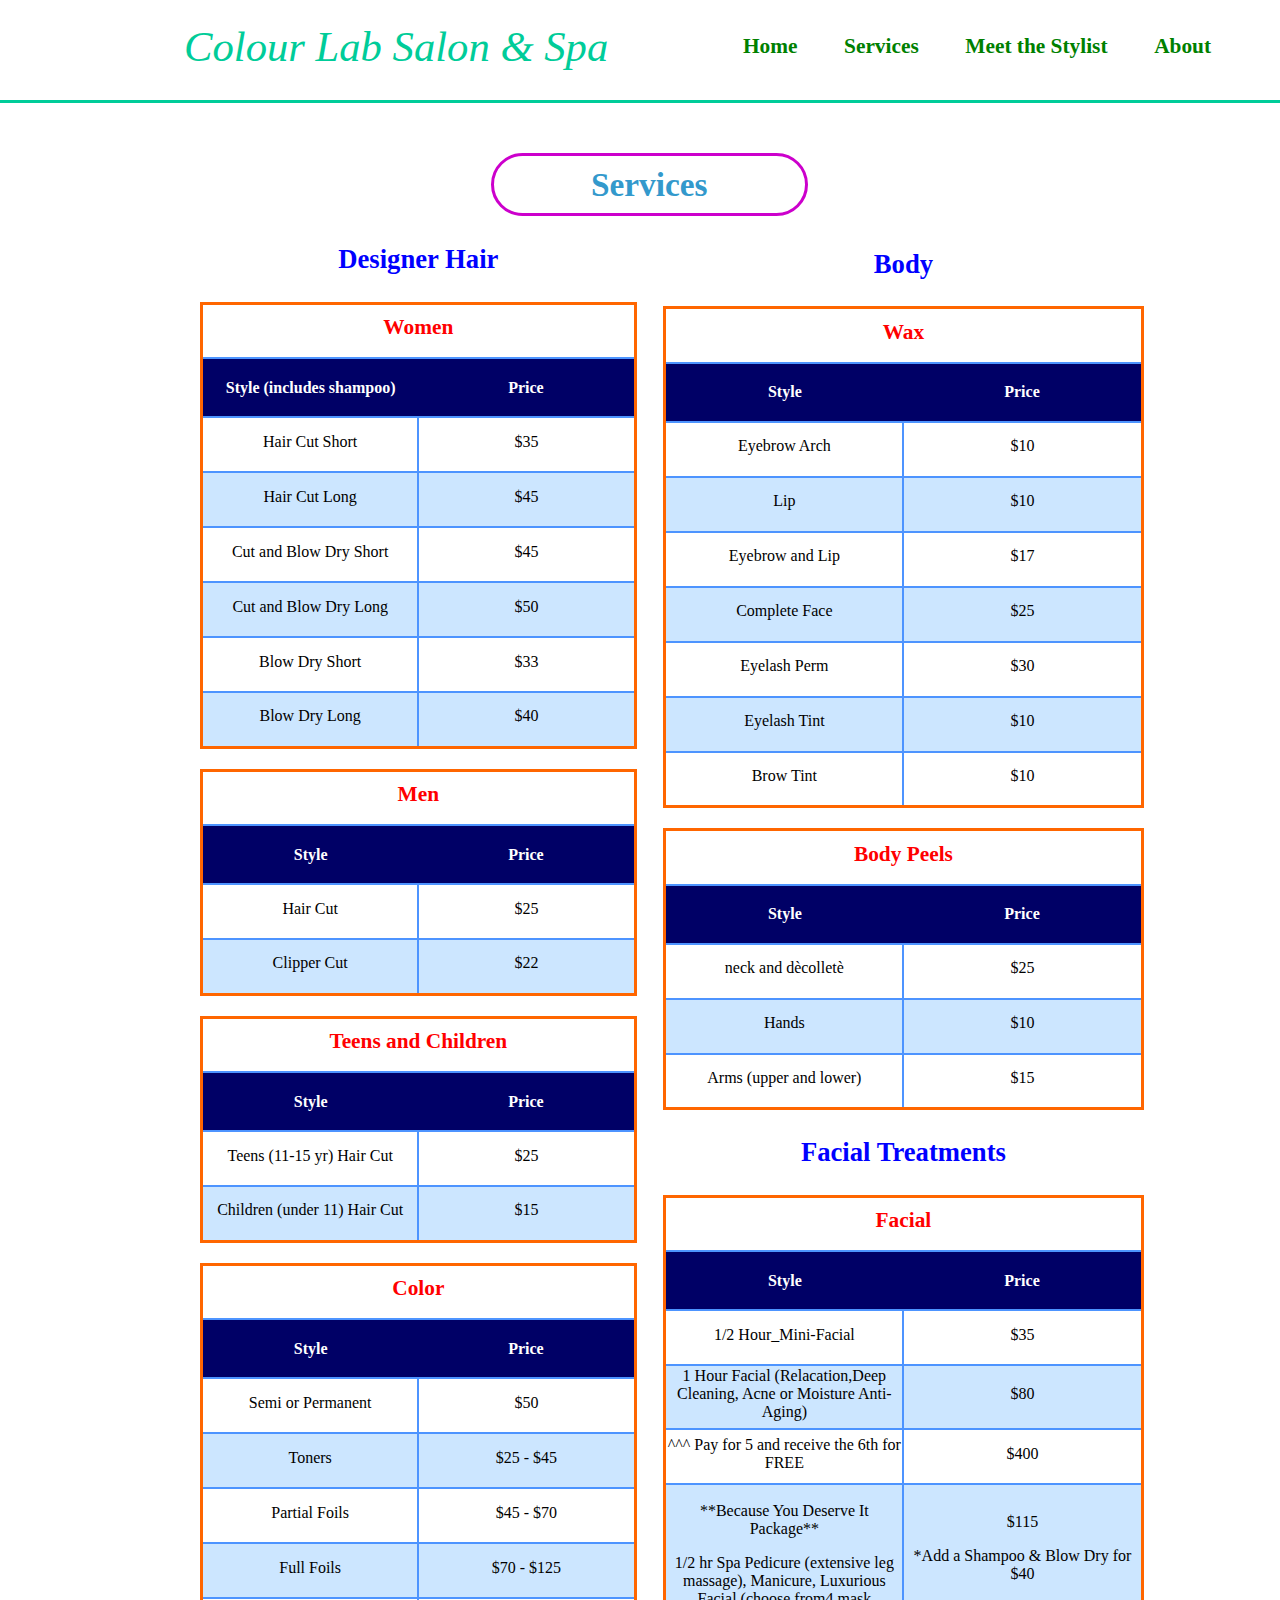
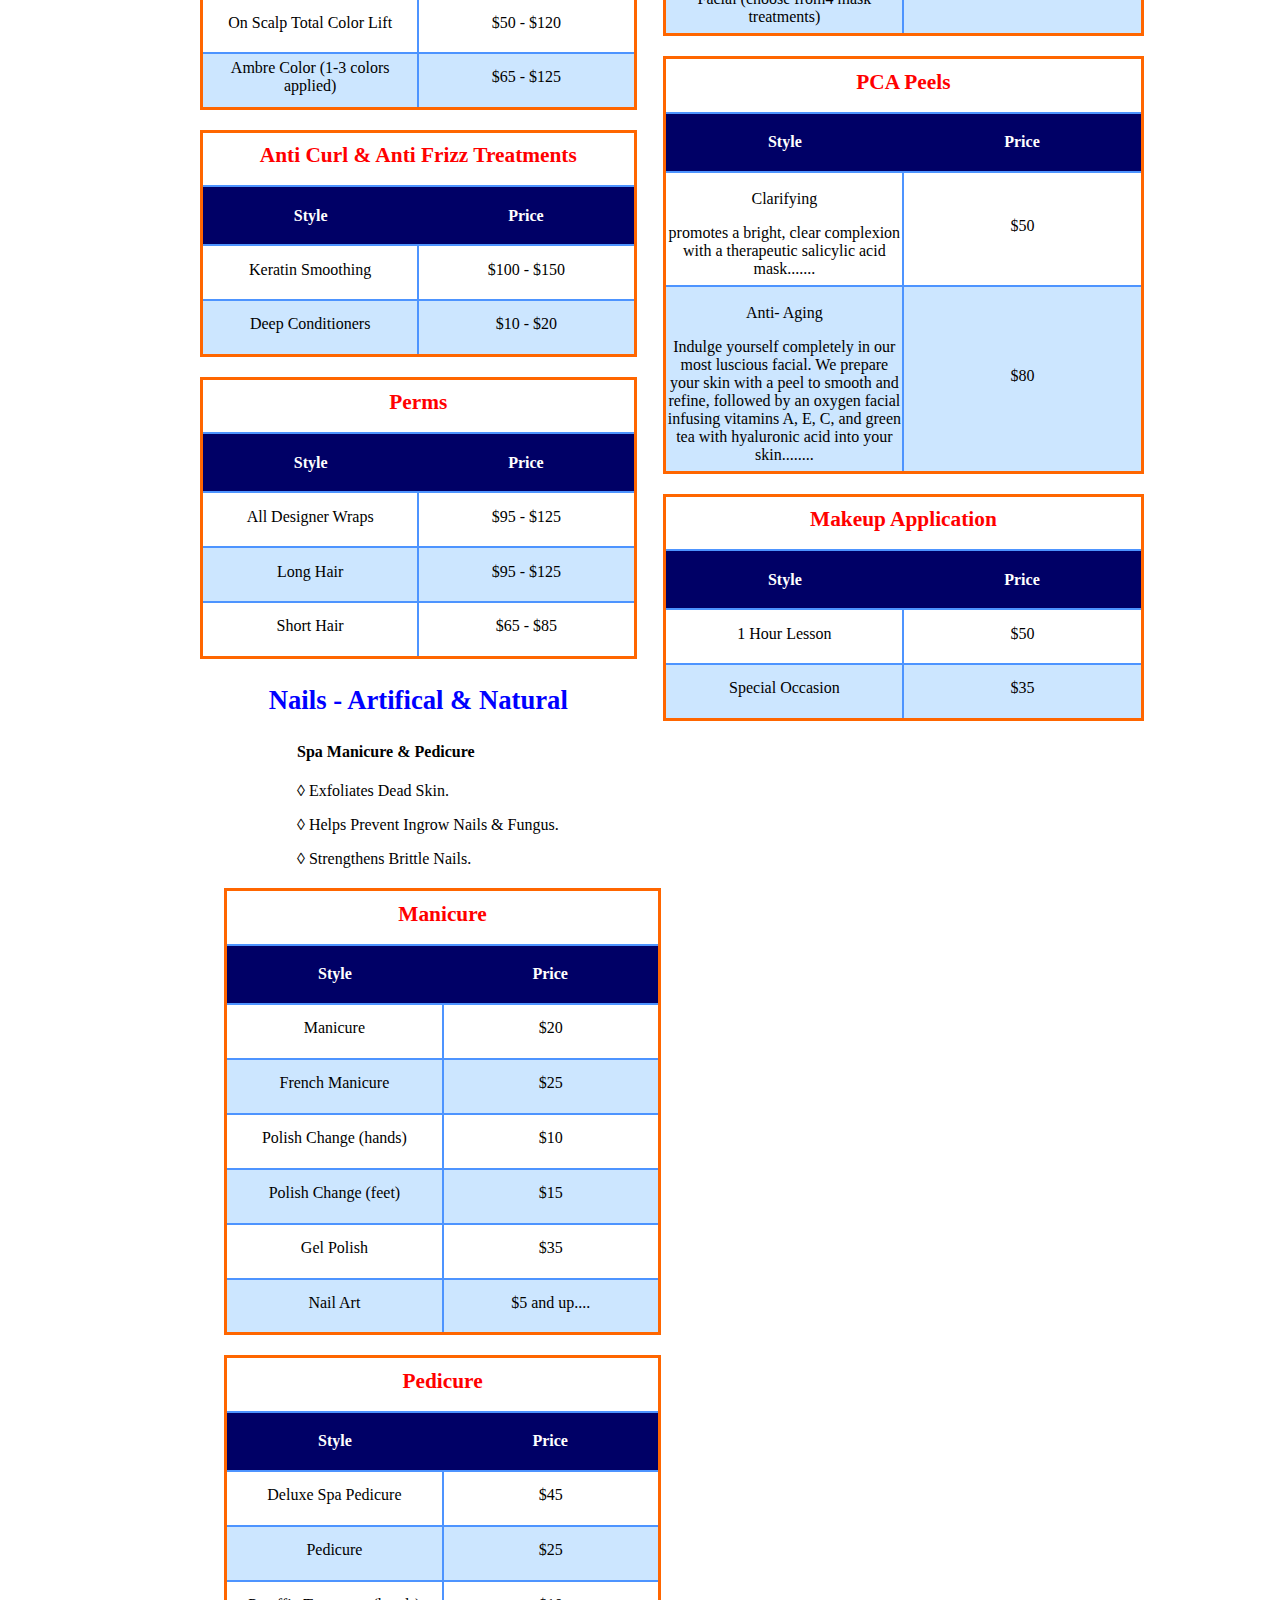
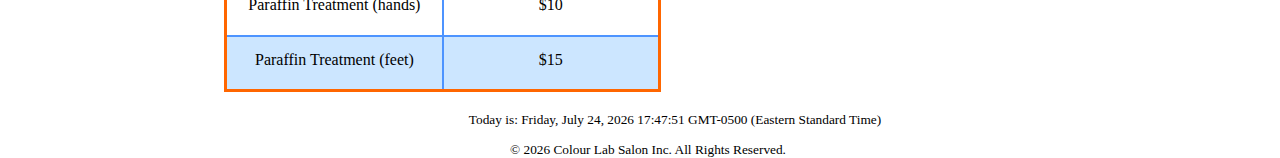
==== commit 43b9aed5: "Modified footer date with javascript." ====
--- a/kimPrices.html
+++ b/kimPrices.html
@@ -461,7 +461,7 @@
 
 			<div id= "footer">
 				<div class = "theDate"><span id = "east"></span></div>					
-				<p class = "copyright">&copy;2016 Colour Lab Salon Inc.&nbsp;All Rights Reserved.</p>	
+				<p class = "copyright"><span id = "trademark"></span></p>	
 			</div>
 		
 
--- a/kimStyles.css
+++ b/kimStyles.css
@@ -116,11 +116,9 @@
 
 	.contact{		
 		font-size: 14pt;		
-		margin-left: 10%;
+		margin-left: 23.5%;
 		width:100%;
 		margin-top: 20px;
-		
-
 	}
 	
 	.copyright{
@@ -136,10 +134,7 @@
 		border:3px solid #ff6600;
 		border-radius: 20px 20px;
 
-	}
-	.table-1{
-		
-	}
+	}	
 
 
 	td{	
@@ -293,7 +288,7 @@
 		font-family: georgia;
 		font-weight: bold;
 		text-align: center;
-		font-size: 16pt;
+		font-size: 20pt;
 
 	}
 
@@ -302,7 +297,7 @@
 		font-family: georgia;
 		font-weight: bold;
 		text-align: center;
-		font-size: 16pt;
+		font-size: 20pt;
 
 	}
 	.current {		
@@ -310,27 +305,20 @@
 		border-color: #00cc99;
 	}
 
-	.icon{
-
-		background-image: url("theFacebookicon.png");		
-		background-size: 50px 50px;
-		margin-left: 3.1%;
-		position:absolute;
+	#facebookIcon img{		
+		top:13px;
+		position: absolute;
+		margin-left: 13%;
+		width:40px; height:40px;
 
 	}	
 
-	 img{		
-		position:relative;
-		width: 50px;
-		height:50px;		
-		top:110px;
-		left:-9.5%;	
-		margin-bottom: 0;		
-	}
-
-	 img:hover{		
-		background-color: white;
-	}
+	#facebookIcon p{
+		font-size: 16pt;
+		margin-left: 30%;
+		margin-top: 17px;
+	}
+
 
 	.main-menu a{	
 	position: relative;
@@ -368,6 +356,7 @@
 		height:4em;
 		display: inline-block;
 		margin-bottom: 2em;
+		position: relative;
 
 	}
 
@@ -377,6 +366,7 @@
 			margin-left: 15%;
 			color: white;
 	}
+	
 
 	.desktel{
 		margin-top:-67px;
@@ -420,13 +410,15 @@
 
 	
 
-
-
-
-
-
-
-
-
-
-
+	
+
+
+
+
+
+
+
+
+
+
+
